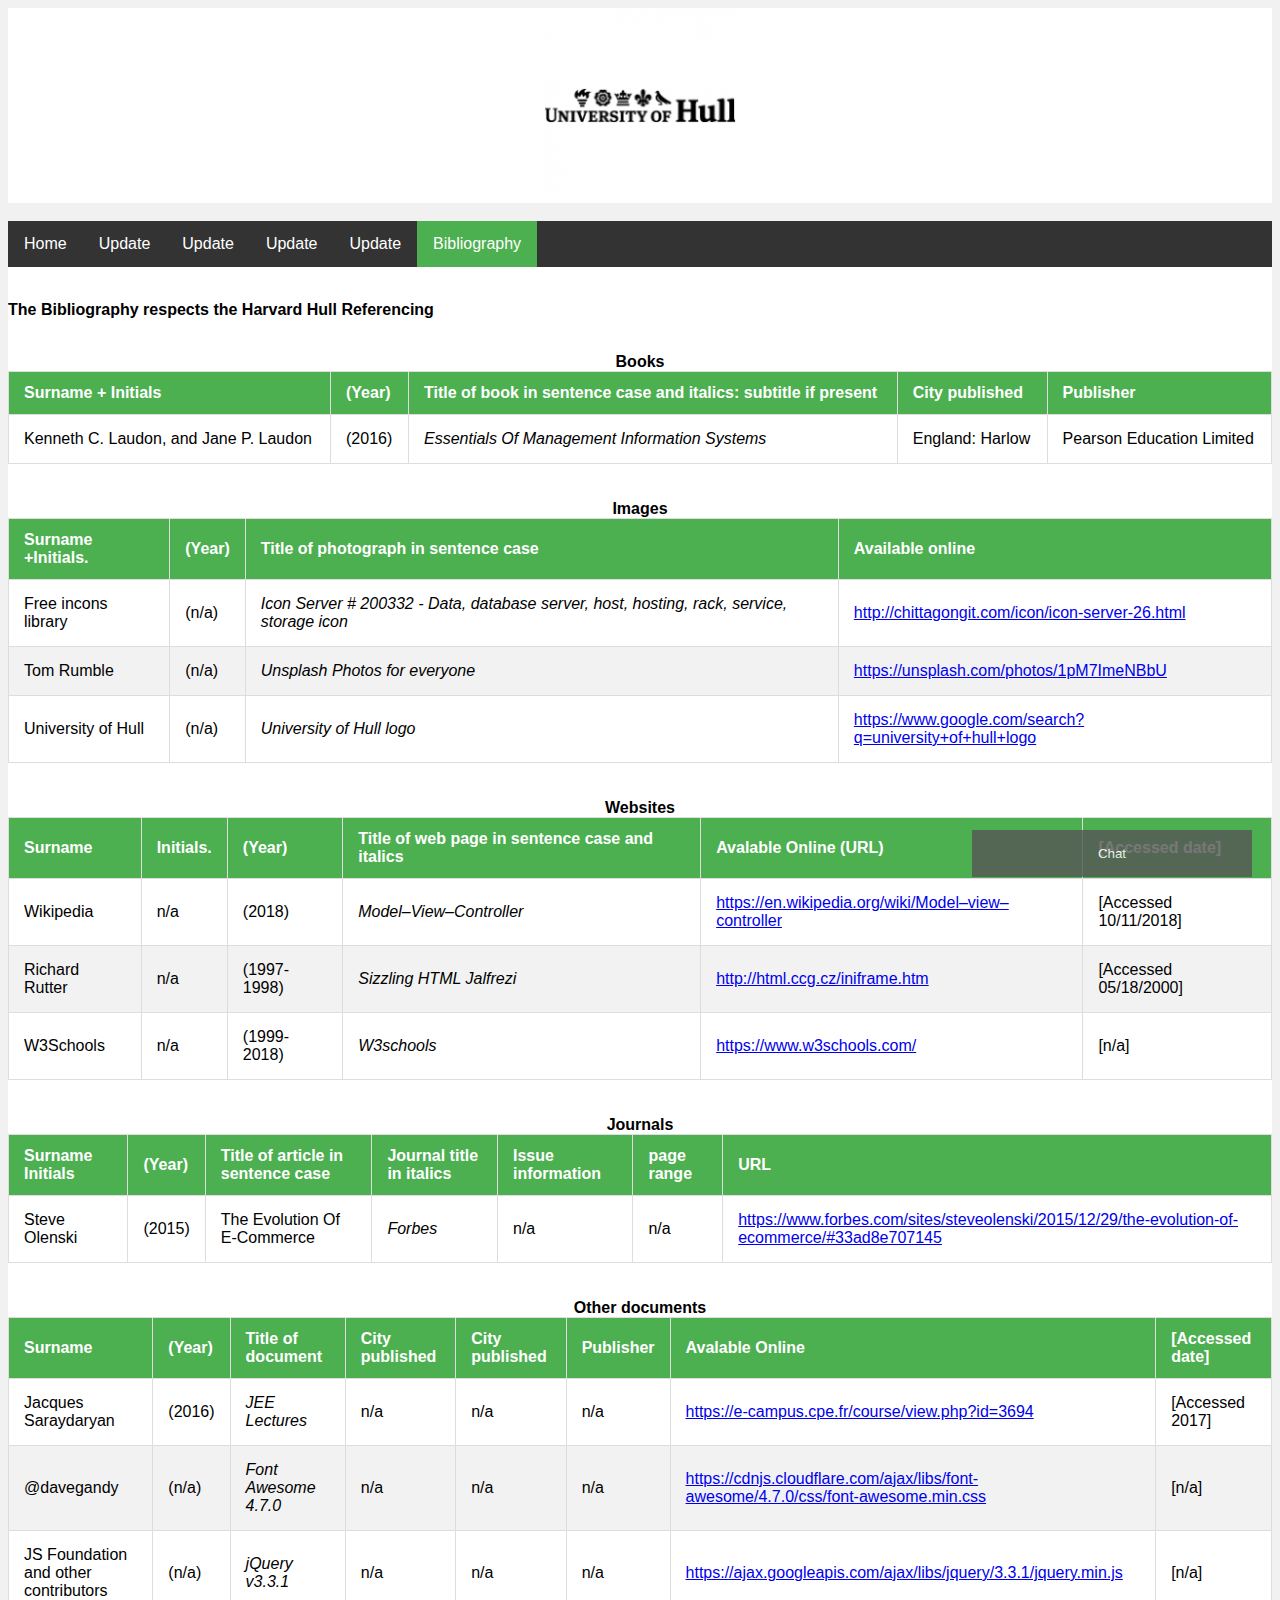
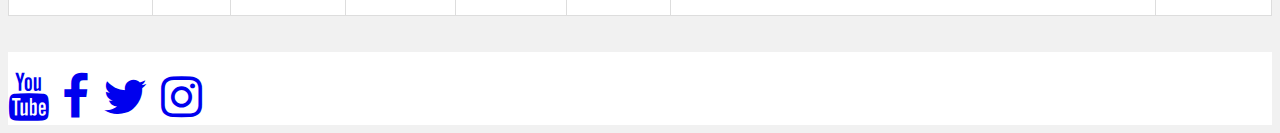
==== html/bibliography.html @ 4c541dab "Initial commit" ====
<!DOCTYPE html>
<html lang="en" xmlns="http://www.w3.org/1999/xhtml">
    <head>
        <title>ACW 2 - Bibliography</title>
        <meta charset="utf-8"/>
        <meta name="description" content= "Bibliography" />
        <meta name="viewport" content="width=device-width, initial-scale=1.0"/>
        <link rel="stylesheet" href="../style/style.css"/>
        <link rel="stylesheet" href="https://cdnjs.cloudflare.com/ajax/libs/font-awesome/4.7.0/css/font-awesome.min.css"/>
    </head>
    <body>
        <!--header-->
        <header>
            <div>
                <img class="center" src="../img/uni.jpg" alt="logoUni" />
            </div>
        </header>
        <br />
        <div>
            <!--menu-->
            <nav>
                <ul class="topnav">
                    <li><a href="../index.html" accesskey="1">Home</a></li>
                    <li><a href="generalDescription.html" accesskey="2">Update</a></li>
                    <li><a href="keyCriticalAreas.html" accesskey="3">Update</a></li>
                    <li><a href="webTechnologyAnalysis.html" accesskey="4">Update</a></li>
                    <li><a href="analysisEffectivinessWebsite.html" accesskey="5">Update</a></li>
                    <li><a class="active" href="bibliography.html" accesskey="6">Bibliography</a></li>
                </ul>
            </nav>
        </div>
        <section>
            <div>
                <!--Bibliography-->
                </br>
                <article>
                    <p class="bold">The Bibliography respects the Harvard Hull Referencing</p>
                </article>
                <br/>
                <!--Bibliography books-->
                <table class="tablePresentation" style="overflow-x:auto;">
                    <caption class="boldTable">Books</caption>
                    <thead>
                        <tr>
                            <th>Surname + Initials</th>
                            <th>(Year)</th>
                            <th>Title of book in sentence case and italics: subtitle if present</th>
                            <th>City published</th>
                            <th>Publisher</th>
                        </tr>
                    </thead>
                    <tbody>
                        <tr>
                            <td>Kenneth C. Laudon, and Jane P. Laudon</td>
                            <td>(2016)</td>
                            <td class="italicTable">Essentials Of Management Information Systems</td>
                            <td>England: Harlow</td>
                            <td>Pearson Education Limited</td>
                        </tr>
                    </tbody>
                </table>
                <br/>
                <br/>
                <!--Bibliography Images-->
                <table class="tablePresentation" style="overflow-x:auto;">
                    <caption class="boldTable">Images</caption>
                    <thead>
                        <tr>
                            <th>Surname +Initials.</th>
                            <th>(Year)</th>
                            <th>Title of photograph in sentence case</th>
                            <th>Available online</th>
                        </tr>
                    </thead>
                    <tbody>
                        <tr>
                            <td>Free incons library</td>
                            <td>(n/a)</td>
                            <td class="italicTable">Icon Server # 200332 - Data, database server, host, hosting, rack, service, storage icon</td>
                            <td><a href="http://chittagongit.com/icon/icon-server-26.html" target="_blank">http://chittagongit.com/icon/icon-server-26.html</a></td>
                        </tr>
                        <tr>
                            <td>Tom Rumble</td>
                            <td>(n/a)</td>
                            <td class="italicTable">Unsplash Photos for everyone</td>
                            <td><a href="https://unsplash.com/photos/1pM7ImeNBbU" target="_blank">https://unsplash.com/photos/1pM7ImeNBbU</a></td>
                        </tr>
                        <tr>
                            <td>University of Hull</td>
                            <td>(n/a)</td>
                            <td class="italicTable">University of Hull logo</td>
                            <td><a href="https://www.google.com/search?q=university+of+hull+logo&client=safari&rls=en&tbm=isch&source=iu&ictx=1&fir=gJeBzXdSGodtjM%253A%252C8C0aDYRQD31gDM%252C_&usg=AI4_-kTg-xQf1jVF0U08wbI-86NMW9hvQw&sa=X&ved=2ahUKEwiq06W0zMzeAhVrDsAKHf6PABsQ9QEwAHoECAUQBA#imgrc=gJeBzXdSGodtjM:" target="_blank">https://www.google.com/search?q=university+of+hull+logo</a></td>
                        </tr>
                    </tbody>
                </table>
                <br/>
                <br/>
                <!--Bibliography Websites-->
                <table class="tablePresentation" style="overflow-x:auto;">
                    <caption class="boldTable">Websites</caption>
                    <thead>
                        <tr>
                            <th>Surname</th>
                            <th>Initials.</th>
                            <th>(Year)</th>
                            <th>Title of web page in sentence case and italics</th>
                            <th>Avalable Online (URL)</th>
                            <th>[Accessed date]</th>
                        </tr>
                    </thead>
                    <tbody>
                        <tr>
                            <td>Wikipedia</td>
                            <td>n/a</td>
                            <td>(2018)</td>
                            <td class="italicTable">Model–View–Controller</td>
                            <td><a href="https://en.wikipedia.org/wiki/Model–view–controller" target="_blank">https://en.wikipedia.org/wiki/Model–view–controller</a></td>
                            <td>[Accessed 10/11/2018]</td>
                        </tr>
                        <tr>
                            <td>Richard Rutter</td>
                            <td>n/a</td>
                            <td>(1997-1998)</td>
                            <td class="italicTable">Sizzling HTML Jalfrezi</td>
                            <td><a href="http://html.ccg.cz/iniframe.htm" target="_blank">http://html.ccg.cz/iniframe.htm</a></td>
                            <td>[Accessed 05/18/2000]</td>
                        </tr>
                        <tr>
                            <td>W3Schools</td>
                            <td>n/a</td>
                            <td>(1999-2018)</td>
                            <td class="italicTable">W3schools</td>
                            <td><a href="https://www.w3schools.com/" target="_blank">https://www.w3schools.com/</a></td>
                            <td>[n/a]</td>
                        </tr>
                    </tbody>
                </table>
                <br/>
                <br/>
                <!--Bibliography Journals-->
                <table class="tablePresentation" style="overflow-x:auto;">
                    <caption class="boldTable">Journals</caption>
                    <thead>
                        <tr>
                            <th>Surname Initials</th>
                            <th>(Year)</th>
                            <th>Title of article in sentence case</th>
                            <th>Journal title in italics</th>
                            <th>Issue information</th>
                            <th>page range</th>
                            <th>URL</th>
                        </tr>
                    </thead>
                    <tbody>
                        <tr>
                            <td>Steve Olenski</td>
                            <td>(2015)</td>
                            <td>The Evolution Of E-Commerce</td>
                            <td class="italicTable">Forbes</td>
                            <td>n/a</td>
                            <td>n/a</td>
                            <td><a href="https://www.forbes.com/sites/steveolenski/2015/12/29/the-evolution-of-ecommerce/#33ad8e707145" target="_blank">https://www.forbes.com/sites/steveolenski/2015/12/29/the-evolution-of-ecommerce/#33ad8e707145</a></td>
                        </tr>
                    </tbody>
                </table>
                <br/>
                <br/>
                <!--Bibliography other documents-->
                <table class="tablePresentation" style="overflow-x:auto;">
                    <caption class="boldTable">Other documents</caption>
                    <thead>
                        <tr>
                            <th>Surname</th>
                            <th>(Year)</th>
                            <th>Title of document</th>
                            <th>City published</th>
                            <th>City published</th>
                            <th>Publisher</th>
                            <th>Avalable Online</th>
                            <th>[Accessed date]</th>
                        </tr>
                    </thead>
                    <tbody>
                        <tr>
                            <td>Jacques Saraydaryan</td>
                            <td>(2016)</td>
                            <td class="italicTable">JEE Lectures</td>
                            <td>n/a</td>
                            <td>n/a</td>
                            <td>n/a</td>
                            <td><a href="https://e-campus.cpe.fr/course/view.php?id=3694" target="_blank">https://e-campus.cpe.fr/course/view.php?id=3694</a></td>
                            <td>[Accessed 2017]</td>
                            <tr>
                                <td>@davegandy</td>
                                <td>(n/a)</td>
                                <td class="italicTable">Font Awesome 4.7.0</td>
                                <td>n/a</td>
                                <td>n/a</td>
                                <td>n/a</td>
                                <td><a href="https://cdnjs.cloudflare.com/ajax/libs/font-awesome/4.7.0/css/font-awesome.min.css" target="_blank">https://cdnjs.cloudflare.com/ajax/libs/font-awesome/4.7.0/css/font-awesome.min.css</a></td>
                                <td>[n/a]</td>
                        </tr>
                            <tr>
                                <td>JS Foundation and other contributors</td>
                                <td>(n/a)</td>
                                <td class="italicTable">jQuery v3.3.1</td>
                                <td>n/a</td>
                                <td>n/a</td>
                                <td>n/a</td>
                                <td><a href="https://ajax.googleapis.com/ajax/libs/jquery/3.3.1/jquery.min.js" target="_blank">https://ajax.googleapis.com/ajax/libs/jquery/3.3.1/jquery.min.js</a></td>
                                <td>[n/a]</td>
                            </tr>
                    </tbody>
                </table>
            </div>
        </section>
        <!--chat box-->
        <button class="open-button" onclick="openChatBox()">Chat</button>
        <div class="chat-popup" id="chatBox">
            <article class="article-container">
                <h1>Chat</h1>
                <p>[Help Desk 2.0: ] I am Help Desk 2.0. I am here to help you. What part of the report do you want to read? </p>
                <p id="chatLog" class="answerContainer">The answer of your request will appear here: </br></br></p>
                <!--event.keyCode == 13 => event when press enter-->
                <input id="userBox" type="text" name="YourRequest" onkeydown="if(event.keyCode == 13){talk()}">
                <button type="button" class="btn cancel" onclick="closeChatBox()">Close</button>
             </article>
        </div>
		</br>
		</br>
        <!--footer-->
        <footer>
            <br />
            <div class="iconSizeCenter">
            <a href="https://www.youtube.com" target="_blank"> <i class="fa fa-youtube"></i></a>
            <a href="https://www.facebook.com" target="_blank"> <i class="fa fa-facebook"></i></a>
            <a href="https://twitter.com" target="_blank"> <i class="fa fa-twitter"></i></a>
            <a href="https://www.instagram.com" target="_blank"> <i class="fa fa-instagram"></i></a></div>
        </footer>
        <script type="text/javascript" src="../script/scriptChatBot.js"> </script>
        <script>page=6</script>
    </body>
</html>
---- style/style.css ----
* {
    box-sizing: border-box;
}

/* Header */
header {
    text-align: justify;
    background: white;
}

/* Body */
body {
    margin: 30;
    background: #f1f1f1;
}

/* Footer */
footer {
    text-align: justify;
    display: block;
    margin-left: auto;
    margin-right: auto;
    background: white;
}

/* Section */
section {
    text-align: justify;
    background-color: white;

}

/* Article */
article {
    text-align: justify;
    
}

/* Menu */
nav{
    text-align: justify;
}
nav li {
    display: inline;
    float: left;
}

nav ul.topnav {
    list-style-type: none;
    margin: 0;
    padding: 0;
    overflow: hidden;
    background-color: #333;
}

ul.topnav li a {
    display: block;
    color: white;
    text-align: center;
    padding: 14px 16px;
    text-decoration: none;
}

ul.topnav li a:hover:not(.active) {
    background-color: #111;
}

ul.topnav li a.active {
    background-color: #4CAF50;
}

/* Title */
h1 {
    text-align: center;
    font-family: Arial, Helvetica, sans-serif}

h2 {
    text-align: left;
    font-family: Arial, Helvetica, sans-serif
}

h3 {
    text-align: right;
    font-family: Arial, Helvetica, sans-serif
}

/* Div */
div {
    text-align: justify;
    font-family: Arial, Helvetica, sans-serif
}

/* paragraph */
p {
    text-align: justify;
    font-family: Arial, Helvetica, sans-serif
}

.indent{
    text-indent: 50px;
}

font{
    font-style: italic;
}

figcaption{
    font-style: italic;
    text-align: center;
    font-size: 10px;
    font-family: Arial, Helvetica, sans-serif
}

p.normal {
    font-style: normal;
}

p.italic {
    font-style: italic;
}

p.oblique {
    font-style: oblique;
}

p.bold{
    font-weight: bold;
}

/* list */
.square{
   list-style-type: square;
}

li {
    text-align: justify;
    font-family: Arial, Helvetica, sans-serif
}

/* quote */
q{
    text-align: justify;
    font-family: Arial, Helvetica, sans-serif
}

/* center images University of Hull */
.center {
    display: block;
    margin-left: auto;
    margin-right: auto;
}

/* Table student information */

.tablePresentation {
    font-family: Arial, Helvetica, sans-serif;
    border-collapse: collapse;
    width: 100%;
}

.tablePresentation td, .tablePresentation th {
    border: 1px solid #ddd;
    padding: 15px;
    text-align: left;
}

.tablePresentation tr:nth-child(even){background-color: #f2f2f2;}
.tablePresentation tr:hover {background-color:#f5f5f5;}

.tablePresentation tr:hover {background-color: #ddd;}

.tablePresentation th {
    padding-top: 12px;
    padding-bottom: 12px;
    text-align: left;
    background-color: #4CAF50;
    color: white;
}

.tablePresentation td.italicTable{
    font-style: italic;
}

.tablePresentation caption.boldTable{
    font-weight: bold;
}

/* Slideshow gallery */

.responsive {
    width: 33%;
    height: auto;
}

/* Position the image container (needed to position the left and right arrows) */
.container {
    position: relative;
}

/* Hide the images by default */
.mySlides {
    display: none;
}

/* Add a pointer when hovering over the thumbnail images */
.cursor {
    cursor: pointer;
}

/* Next & previous buttons */
.prev,
.next {
    cursor: pointer;
    position: absolute;
    top: 40%;
    width: auto;
    padding: 16px;
    margin-top: -50px;
    color: white;
    font-weight: bold;
    font-size: 20px;
    border-radius: 0 3px 3px 0;
    user-select: none;
    -webkit-user-select: none;
}

/* Position the "next button" to the right */
.next {
    right: 0;
    border-radius: 3px 0 0 3px;
}

/* On hover, add a black background color with a little bit see-through */
.prev:hover,
.next:hover {
    background-color: rgba(0, 0, 0, 0.8);
}

/* Number text (1/3 etc) */
.numbertext {
    color: #f2f2f2;
    font-size: 12px;
    padding: 8px 12px;
    position: absolute;
    top: 0;
}

/* Container for image text */
.caption-container {
    text-align: center;
    background-color: #222;
    padding: 2px 16px;
    color: white;
}

.row:after {
    content: "";
    display: table;
    clear: both;
}

/* Six columns side by side */
.column {
    float: left;
    width: 16.66%;
}

/* Add a transparency effect for thumnbail images */
.demo {
    opacity: 0.6;
}

.active,
.demo:hover {
    opacity: 1;
}


/* Icon Size */
.iconSize{
    font-size:48px;
}

/* Icon Size Center */
.iconSizeCenter{
    font-size:48px;
    display: block;
    margin-left: auto;
    margin-right: auto;
}

/* button used to open the chat window - fixed at the bottom of the page */
.open-button {
    background-color: #555;
    color: white;
    padding: 16px 20px;
    border: none;
    cursor: pointer;
    opacity: 0.8;
    position: fixed;
    bottom: 23px;
    right: 28px;
    width: 280px;
}

/* The popup chat - hidden by default */
.chat-popup {
    display: none;
    position: fixed;
    bottom: 0;
    right: 15px;
    border: 3px solid #f1f1f1;
    z-index: 9;
}

/* Add styles to the form container */
.article-container {
    max-width: 300px;
    padding: 10px;
    background-color: white;
}

/* Full-width textarea */
.article-container input {
    width: 100%;
    padding: 15px;
    margin: 5px 0 22px 0;
    border: none;
    background: #f1f1f1;
    resize: none;
    min-height: 200px;
}

/* When the textarea gets focus, do something */
.article-container input:focus {
    background-color: #ddd;
    outline: none;
}

/* Add a red background color to the cancel button */
.article-container .cancel {
    background-color: red;
}

/* Add some hover effects to buttons */
.article-container .btn:hover, .open-button:hover {
    opacity: 1;
}

/*Scrollbar*/
.answerContainer {
    overflow: scroll;
    width: 100%;
    height: 150px;
    border: 1px solid #ccc;
    background:#ff9900;
    color:white;
}

/*Image size center*/
.imgSize{
    width:50%;
    height: auto;
    display: block;
    margin-left: auto;
    margin-right: auto;
}

/*Image size center column*/
.imgSizeColumn{
    width:90%;
    height: auto;
    display: block;
    margin-left: auto;
    margin-right: auto;
}

/*Image size center column*/
.imgTogether{
    float:left;
    width:50%;
    height:auto;
    object-fit:cover;
    display: block;
    margin-left: auto;
    margin-right: auto;
}

/* zoom image */
.zoom {
    transition: transform .2s;
    width: 270px;
    height: auto;
}

.zoom:hover {
    -ms-transform: scale(1.5); /* IE 9 */
    -webkit-transform: scale(1.5); /* Safari 3-8 */
    transform: scale(1.5);
}

.zoomImg {
    transition: transform .2s;
    width: 100%;
    height: auto;
}

.zoomImg:hover {
    -ms-transform: scale(1.5); /* IE 9 */
    -webkit-transform: scale(1.5); /* Safari 3-8 */
    transform: scale(1.5);
}

#panel, #flip {
    padding: 5px;
    text-align: center;
    background-color: white;
    border: solid 1px #c3c3c3;
}

#panel {
    padding: 50px;
    display: none;
}

/* Responsive layout */
@media screen and (max-width: 800px) {
    .leftcolumn, .rightcolumn {
        width: 100%;
        padding: 0;
    }
    ul.topnav li {float: none;}
    .responsive {
        width: 31.8%;
        height: auto;}
}
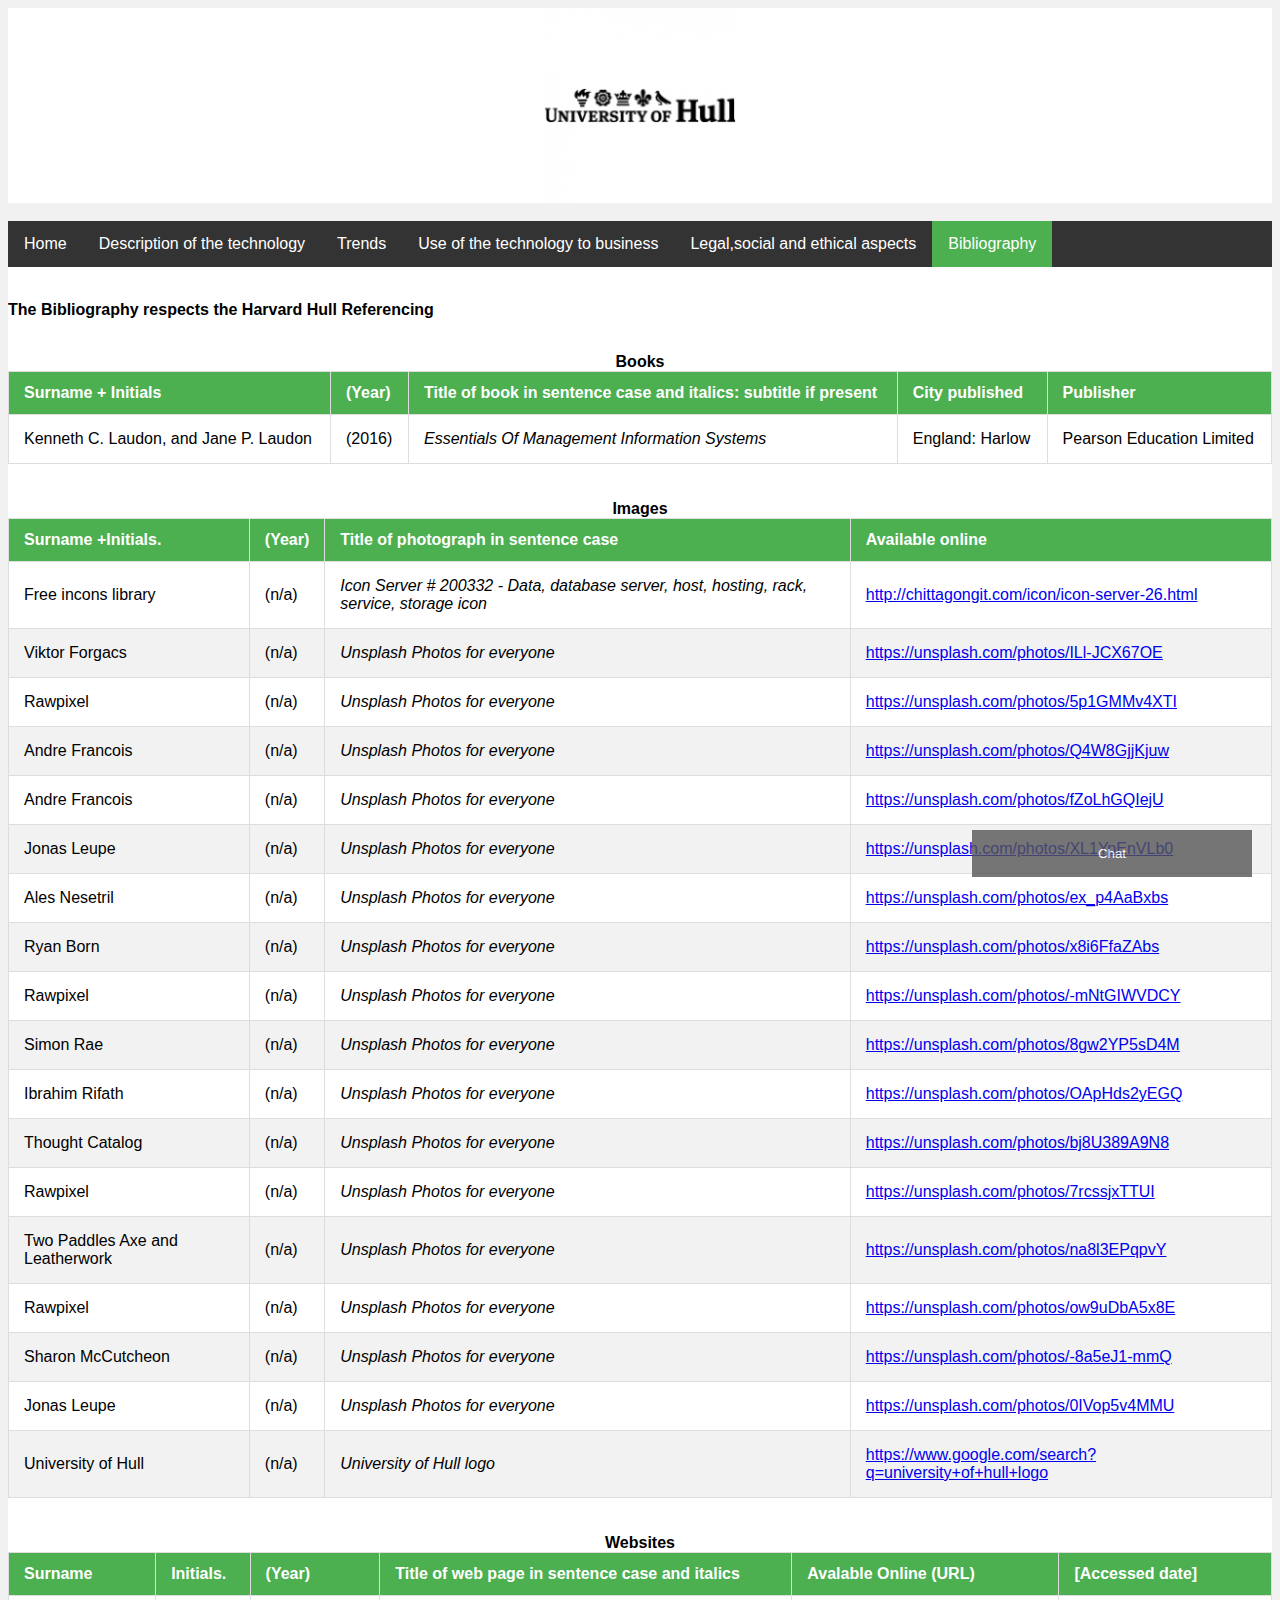
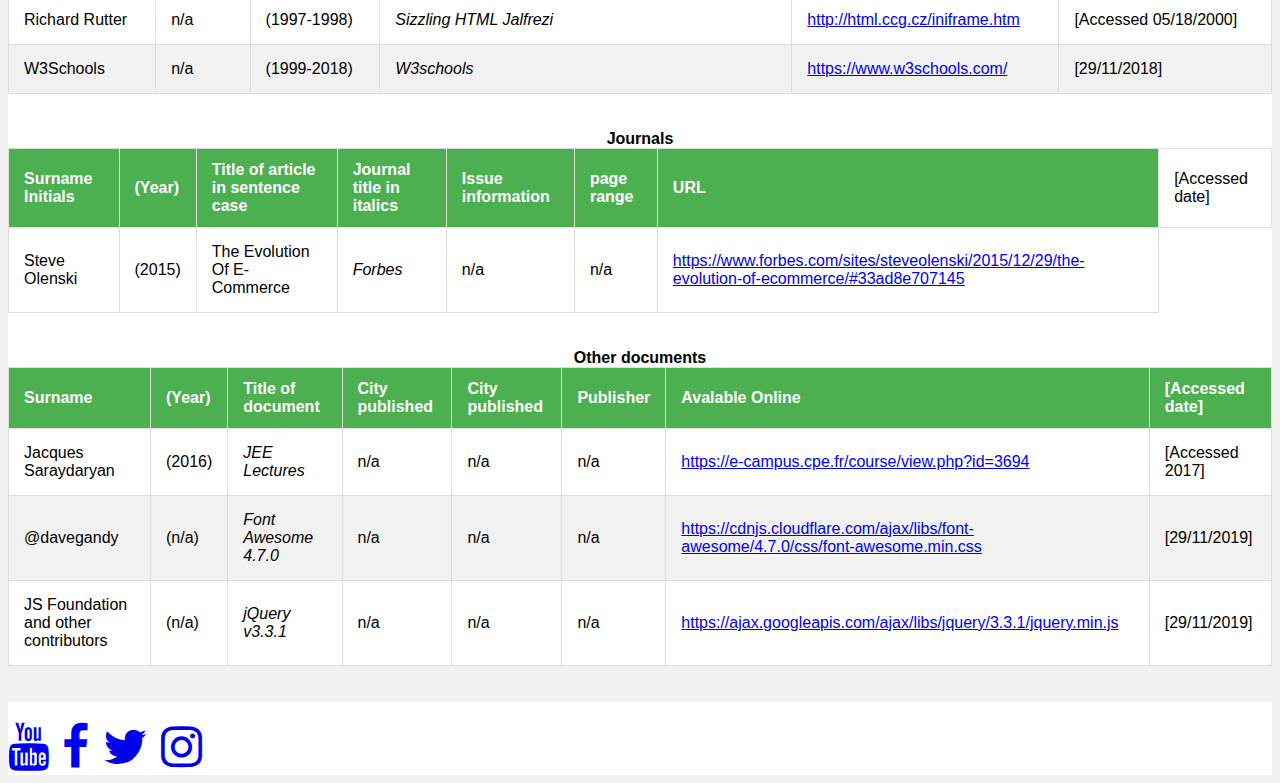
==== commit 19fe4b80: "Modification design / Javascript / Readme / Link to the bibliography" ====
--- a/html/bibliography.html
+++ b/html/bibliography.html
@@ -21,10 +21,10 @@
             <nav>
                 <ul class="topnav">
                     <li><a href="../index.html" accesskey="1">Home</a></li>
-                    <li><a href="generalDescription.html" accesskey="2">Update</a></li>
-                    <li><a href="keyCriticalAreas.html" accesskey="3">Update</a></li>
-                    <li><a href="webTechnologyAnalysis.html" accesskey="4">Update</a></li>
-                    <li><a href="analysisEffectivinessWebsite.html" accesskey="5">Update</a></li>
+                    <li><a href="descriptionTechnology.html" accesskey="2">Description of the technology</a></li>
+                    <li><a href="trends.html" accesskey="3">Trends</a></li>
+                    <li><a href="useTechnologyToBusiness.html" accesskey="4">Use of the technology to business</a></li>
+                    <li><a href="legalSocialEthicalAspects.html" accesskey="5">Legal,social and ethical aspects</a></li>
                     <li><a class="active" href="bibliography.html" accesskey="6">Bibliography</a></li>
                 </ul>
             </nav>
@@ -80,10 +80,100 @@
                             <td><a href="http://chittagongit.com/icon/icon-server-26.html" target="_blank">http://chittagongit.com/icon/icon-server-26.html</a></td>
                         </tr>
                         <tr>
-                            <td>Tom Rumble</td>
-                            <td>(n/a)</td>
-                            <td class="italicTable">Unsplash Photos for everyone</td>
-                            <td><a href="https://unsplash.com/photos/1pM7ImeNBbU" target="_blank">https://unsplash.com/photos/1pM7ImeNBbU</a></td>
+                            <td>Viktor Forgacs</td>
+                            <td>(n/a)</td>
+                            <td class="italicTable">Unsplash Photos for everyone</td>
+                            <td><a href="https://unsplash.com/photos/ILl-JCX67OE" target="_blank">https://unsplash.com/photos/ILl-JCX67OE</a></td>
+                        </tr>
+                        <tr>
+                            <td>Rawpixel</td>
+                            <td>(n/a)</td>
+                            <td class="italicTable">Unsplash Photos for everyone</td>
+                            <td><a href="https://unsplash.com/photos/5p1GMMv4XTI" target="_blank">https://unsplash.com/photos/5p1GMMv4XTI</a></td>
+                        </tr>
+                        <tr>
+                            <td>Andre Francois</td>
+                            <td>(n/a)</td>
+                            <td class="italicTable">Unsplash Photos for everyone</td>
+                            <td><a href="https://unsplash.com/photos/Q4W8GjjKjuw" target="_blank">https://unsplash.com/photos/Q4W8GjjKjuw</a></td>
+                        </tr>
+                        <tr>
+                            <td>Andre Francois</td>
+                            <td>(n/a)</td>
+                            <td class="italicTable">Unsplash Photos for everyone</td>
+                            <td><a href="https://unsplash.com/photos/fZoLhGQIejU" target="_blank">https://unsplash.com/photos/fZoLhGQIejU</a></td>
+                        </tr>
+                        <tr>
+                            <td>Jonas Leupe</td>
+                            <td>(n/a)</td>
+                            <td class="italicTable">Unsplash Photos for everyone</td>
+                            <td><a href="https://unsplash.com/photos/XL1YpEnVLb0" target="_blank">https://unsplash.com/photos/XL1YpEnVLb0</a></td>
+                        </tr>
+                        <tr>
+                            <td>Ales Nesetril</td>
+                            <td>(n/a)</td>
+                            <td class="italicTable">Unsplash Photos for everyone</td>
+                            <td><a href="https://unsplash.com/photos/ex_p4AaBxbs" target="_blank">https://unsplash.com/photos/ex_p4AaBxbs</a></td>
+                        </tr>
+                        <tr>
+                            <td>Ryan Born</td>
+                            <td>(n/a)</td>
+                            <td class="italicTable">Unsplash Photos for everyone</td>
+                            <td><a href="https://unsplash.com/photos/x8i6FfaZAbs" target="_blank">https://unsplash.com/photos/x8i6FfaZAbs</a></td>
+                        </tr>
+                        <tr>
+                            <td>Rawpixel</td>
+                            <td>(n/a)</td>
+                            <td class="italicTable">Unsplash Photos for everyone</td>
+                            <td><a href="https://unsplash.com/photos/-mNtGIWVDCY" target="_blank">https://unsplash.com/photos/-mNtGIWVDCY</a></td>
+                        </tr>
+                        <tr>
+                            <td>Simon Rae</td>
+                            <td>(n/a)</td>
+                            <td class="italicTable">Unsplash Photos for everyone</td>
+                            <td><a href="https://unsplash.com/photos/8gw2YP5sD4M" target="_blank">https://unsplash.com/photos/8gw2YP5sD4M</a></td>
+                        </tr>
+                        <tr>
+                            <td>Ibrahim Rifath</td>
+                            <td>(n/a)</td>
+                            <td class="italicTable">Unsplash Photos for everyone</td>
+                            <td><a href="https://unsplash.com/photos/OApHds2yEGQ" target="_blank">https://unsplash.com/photos/OApHds2yEGQ</a></td>
+                        </tr>
+                        <tr>
+                            <td>Thought Catalog</td>
+                            <td>(n/a)</td>
+                            <td class="italicTable">Unsplash Photos for everyone</td>
+                            <td><a href="https://unsplash.com/photos/bj8U389A9N8" target="_blank">https://unsplash.com/photos/bj8U389A9N8</a></td>
+                        </tr>
+                        <tr>
+                            <td>Rawpixel</td>
+                            <td>(n/a)</td>
+                            <td class="italicTable">Unsplash Photos for everyone</td>
+                            <td><a href="https://unsplash.com/photos/7rcssjxTTUI" target="_blank">https://unsplash.com/photos/7rcssjxTTUI</a></td>
+                        </tr>
+                        <tr>
+                            <td>Two Paddles Axe and Leatherwork</td>
+                            <td>(n/a)</td>
+                            <td class="italicTable">Unsplash Photos for everyone</td>
+                            <td><a href="https://unsplash.com/photos/na8l3EPqpvY" target="_blank">https://unsplash.com/photos/na8l3EPqpvY</a></td>
+                        </tr>
+                        <tr>
+                            <td>Rawpixel</td>
+                            <td>(n/a)</td>
+                            <td class="italicTable">Unsplash Photos for everyone</td>
+                            <td><a href="https://unsplash.com/photos/ow9uDbA5x8E" target="_blank">https://unsplash.com/photos/ow9uDbA5x8E</a></td>
+                        </tr>
+                        <tr>
+                            <td>Sharon McCutcheon</td>
+                            <td>(n/a)</td>
+                            <td class="italicTable">Unsplash Photos for everyone</td>
+                            <td><a href="https://unsplash.com/photos/-8a5eJ1-mmQ" target="_blank">https://unsplash.com/photos/-8a5eJ1-mmQ</a></td>
+                        </tr>
+                        <tr>
+                            <td>Jonas Leupe</td>
+                            <td>(n/a)</td>
+                            <td class="italicTable">Unsplash Photos for everyone</td>
+                            <td><a href="https://unsplash.com/photos/0IVop5v4MMU" target="_blank">https://unsplash.com/photos/0IVop5v4MMU</a></td>
                         </tr>
                         <tr>
                             <td>University of Hull</td>
@@ -109,14 +199,6 @@
                         </tr>
                     </thead>
                     <tbody>
-                        <tr>
-                            <td>Wikipedia</td>
-                            <td>n/a</td>
-                            <td>(2018)</td>
-                            <td class="italicTable">Model–View–Controller</td>
-                            <td><a href="https://en.wikipedia.org/wiki/Model–view–controller" target="_blank">https://en.wikipedia.org/wiki/Model–view–controller</a></td>
-                            <td>[Accessed 10/11/2018]</td>
-                        </tr>
                         <tr>
                             <td>Richard Rutter</td>
                             <td>n/a</td>
@@ -131,7 +213,7 @@
                             <td>(1999-2018)</td>
                             <td class="italicTable">W3schools</td>
                             <td><a href="https://www.w3schools.com/" target="_blank">https://www.w3schools.com/</a></td>
-                            <td>[n/a]</td>
+                            <td>[29/11/2018]</td>
                         </tr>
                     </tbody>
                 </table>
@@ -149,6 +231,7 @@
                             <th>Issue information</th>
                             <th>page range</th>
                             <th>URL</th>
+                            <td>[Accessed date]</td>
                         </tr>
                     </thead>
                     <tbody>
@@ -198,7 +281,7 @@
                                 <td>n/a</td>
                                 <td>n/a</td>
                                 <td><a href="https://cdnjs.cloudflare.com/ajax/libs/font-awesome/4.7.0/css/font-awesome.min.css" target="_blank">https://cdnjs.cloudflare.com/ajax/libs/font-awesome/4.7.0/css/font-awesome.min.css</a></td>
-                                <td>[n/a]</td>
+                                <td>[29/11/2019]</td>
                         </tr>
                             <tr>
                                 <td>JS Foundation and other contributors</td>
@@ -208,7 +291,7 @@
                                 <td>n/a</td>
                                 <td>n/a</td>
                                 <td><a href="https://ajax.googleapis.com/ajax/libs/jquery/3.3.1/jquery.min.js" target="_blank">https://ajax.googleapis.com/ajax/libs/jquery/3.3.1/jquery.min.js</a></td>
-                                <td>[n/a]</td>
+                                <td>[29/11/2019]</td>
                             </tr>
                     </tbody>
                 </table>
@@ -218,11 +301,11 @@
         <button class="open-button" onclick="openChatBox()">Chat</button>
         <div class="chat-popup" id="chatBox">
             <article class="article-container">
-                <h1>Chat</h1>
-                <p>[Help Desk 2.0: ] I am Help Desk 2.0. I am here to help you. What part of the report do you want to read? </p>
+                <h1 class="titleChatbox">Chat</h1>
+                <p class="colorChatbox">[Help Desk 2.0: ] I am Help Desk 2.0. I am here to help you. What part of the report do you want to read? </p>
                 <p id="chatLog" class="answerContainer">The answer of your request will appear here: </br></br></p>
                 <!--event.keyCode == 13 => event when press enter-->
-                <input id="userBox" type="text" name="YourRequest" onkeydown="if(event.keyCode == 13){talk()}">
+                <input value="Write your query here" id="userBox" type="text" name="YourRequest" onkeydown="if(event.keyCode == 13){talk()}">
                 <button type="button" class="btn cancel" onclick="closeChatBox()">Close</button>
              </article>
         </div>
--- a/style/style.css
+++ b/style/style.css
@@ -309,7 +309,7 @@
     position: fixed;
     bottom: 0;
     right: 15px;
-    border: 3px solid #f1f1f1;
+    border: 3px solid rgb(220,220,220);
     z-index: 9;
 }
 
@@ -326,20 +326,46 @@
     padding: 15px;
     margin: 5px 0 22px 0;
     border: none;
-    background: #f1f1f1;
+    background: white;
     resize: none;
     min-height: 200px;
 }
 
 /* When the textarea gets focus, do something */
 .article-container input:focus {
-    background-color: #ddd;
+    background-color: white;
     outline: none;
+    border-style: dotted;
 }
 
 /* Add a red background color to the cancel button */
 .article-container .cancel {
-    background-color: red;
+    background-color: #f44336; /* red */
+    border: none;
+    color: white;
+    padding: 15px 32px;
+    text-align: center;
+    text-decoration: none;
+    display: inline-block;
+    font-size: 16px;
+    margin: 4px 2px;
+    cursor: pointer;
+    width:100%;
+}
+
+.article-container .titleChatbox{
+    background-color: #4CAF50; /* green */
+    border: none;
+    color: white;
+    padding: 15px 32px;
+    text-align: center;
+    text-decoration: none;
+    display: inline-block;
+    font-size: 16px;
+    margin: 4px 2px;
+    cursor: pointer;
+    width:100%;
+    text-transform: uppercase;
 }
 
 /* Add some hover effects to buttons */
@@ -353,8 +379,34 @@
     width: 100%;
     height: 150px;
     border: 1px solid #ccc;
-    background:#ff9900;
-    color:white;
+   /* background:#C0C0C0;*/
+}
+
+/* width */
+.answerContainer::-webkit-scrollbar {
+    width: 20px;
+}
+
+/* Track */
+.answerContainer::-webkit-scrollbar-track {
+    box-shadow: inset 0 0 5px #C0C0C0;
+    border-radius: 10px;
+}
+
+/* Handle */
+.answerContainer::-webkit-scrollbar-thumb {
+    background: #C0C0C0;
+    border-radius: 10px;
+}
+
+/* Handle on hover */
+.answerContainer::-webkit-scrollbar-thumb:hover {
+    background: #C0C0C0;
+}
+
+/*color paraghraph chatbox helpdesk */
+.colorChatbox{
+    color:green;
 }
 
 /*Image size center*/
@@ -431,7 +483,7 @@
     }
     ul.topnav li {float: none;}
     .responsive {
-        width: 31.8%;
+        width: 32.8%;
         height: auto;}
 }
 
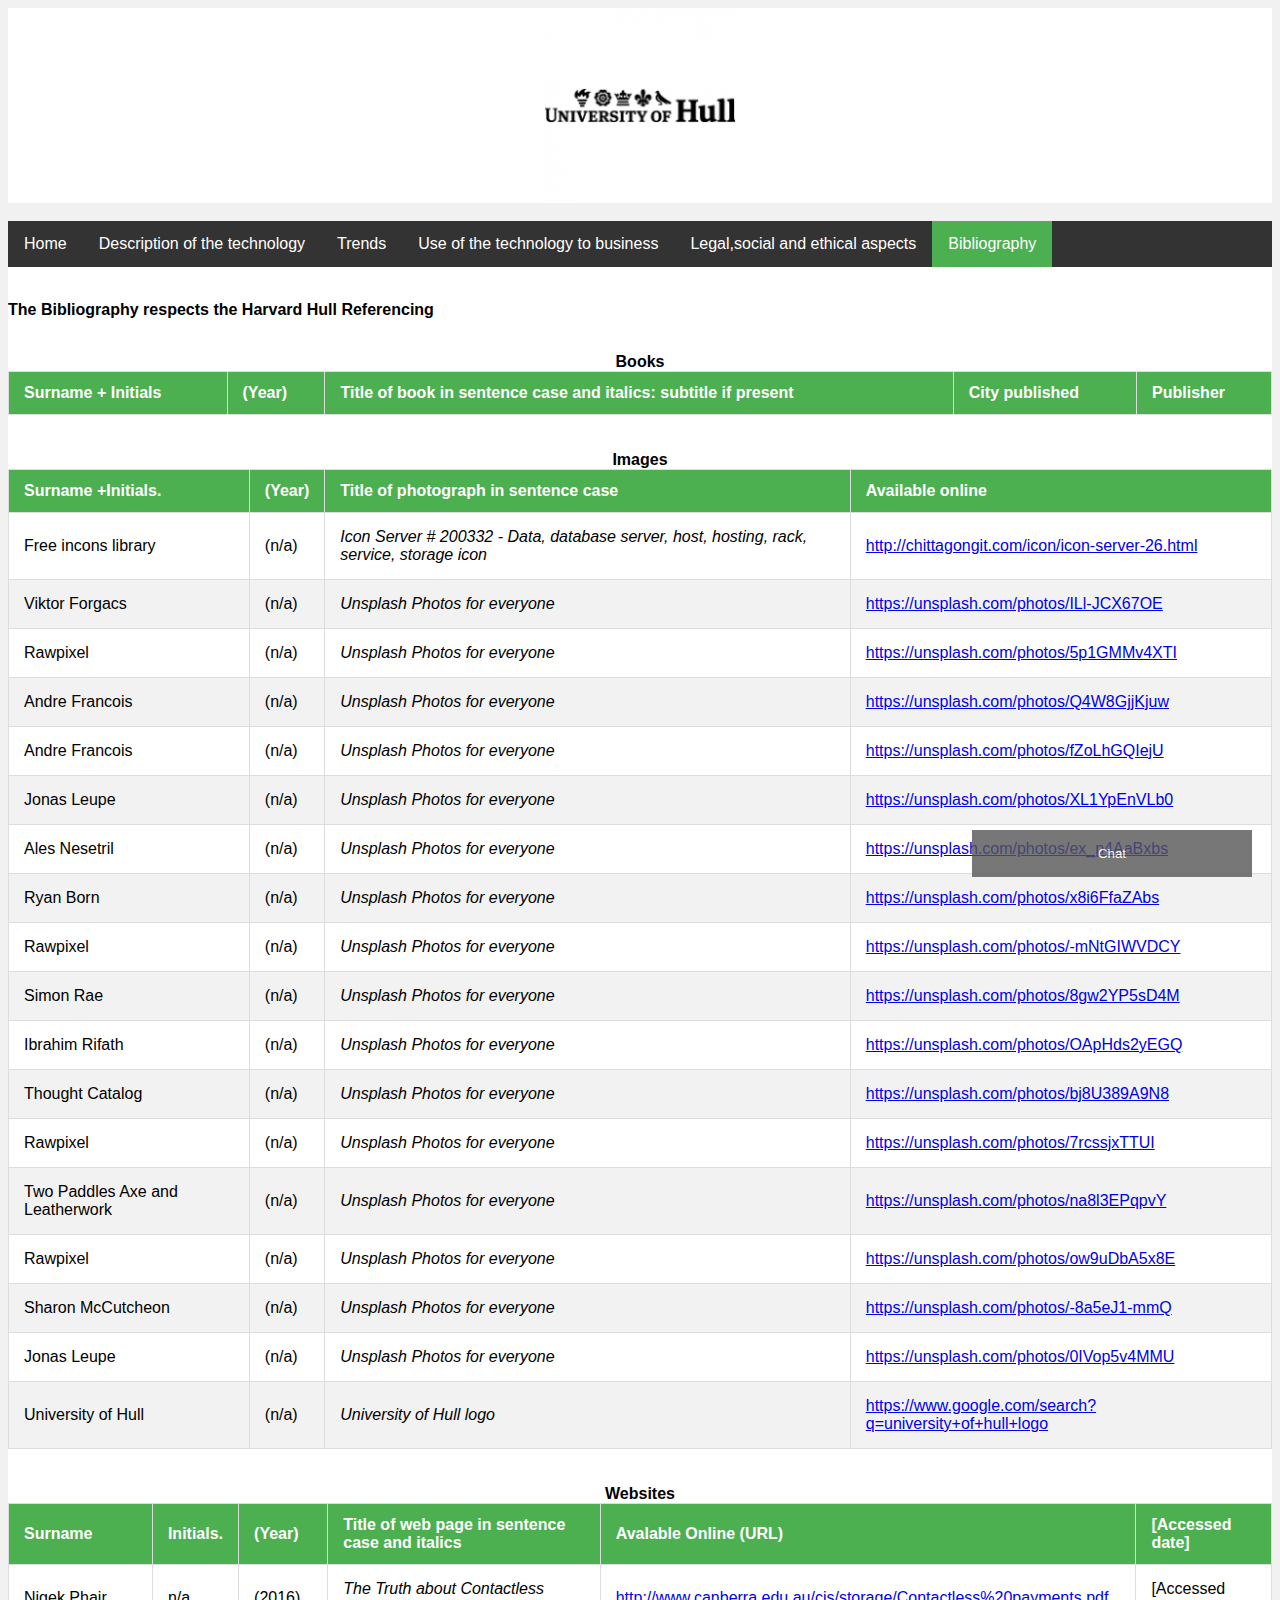
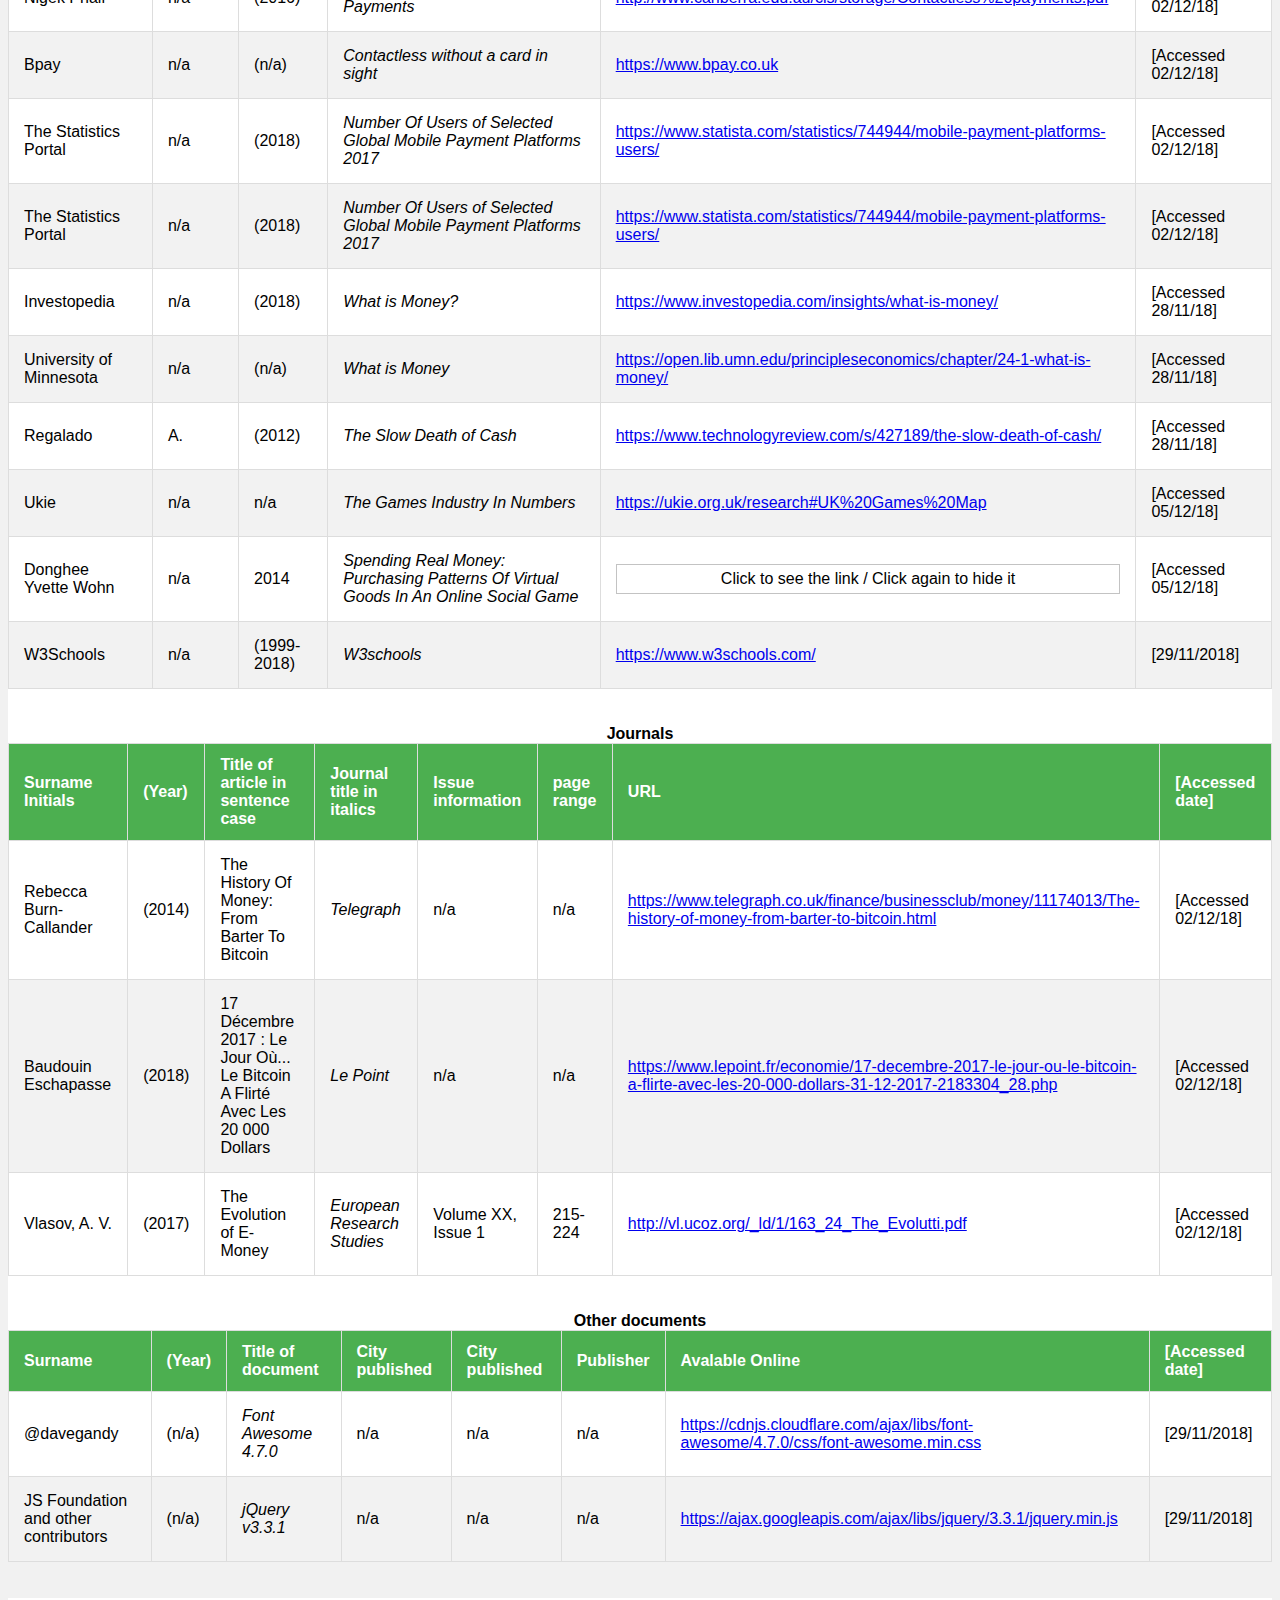
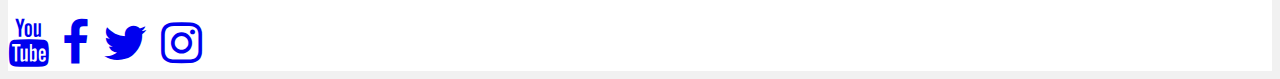
==== commit f3cc1398: "Update biblio+index+readme+chatbot script" ====
--- a/html/bibliography.html
+++ b/html/bibliography.html
@@ -50,13 +50,14 @@
                         </tr>
                     </thead>
                     <tbody>
-                        <tr>
+<!--                        <tr>
                             <td>Kenneth C. Laudon, and Jane P. Laudon</td>
                             <td>(2016)</td>
                             <td class="italicTable">Essentials Of Management Information Systems</td>
                             <td>England: Harlow</td>
                             <td>Pearson Education Limited</td>
                         </tr>
+ -->
                     </tbody>
                 </table>
                 <br/>
@@ -200,13 +201,89 @@
                     </thead>
                     <tbody>
                         <tr>
+                            <td>Nigek Phair</td>
+                            <td>n/a</td>
+                            <td>(2016)</td>
+                            <td class="italicTable">The Truth about Contactless Payments</td>
+                            <td><a href="http://www.canberra.edu.au/cis/storage/Contactless%20payments.pdf" target="_blank">http://www.canberra.edu.au/cis/storage/Contactless%20payments.pdf</a></td>
+                            <td>[Accessed 02/12/18]</td>
+                        </tr>
+                        <tr>
+                            <td>Bpay</td>
+                            <td>n/a</td>
+                            <td>(n/a)</td>
+                            <td class="italicTable">Contactless without a card in sight</td>
+                            <td><a href="https://www.bpay.co.uk" target="_blank">https://www.bpay.co.uk</a></td>
+                            <td>[Accessed 02/12/18]</td>
+                        </tr>
+                        <tr>
+                            <td>The Statistics Portal</td>
+                            <td>n/a</td>
+                            <td>(2018)</td>
+                            <td class="italicTable">Number Of Users of Selected Global Mobile Payment Platforms 2017</td>
+                            <td><a href="https://www.statista.com/statistics/744944/mobile-payment-platforms-users/" target="_blank">https://www.statista.com/statistics/744944/mobile-payment-platforms-users/</a></td>
+                            <td>[Accessed 02/12/18]</td>
+                        </tr>
+                        <tr>
+                            <td>The Statistics Portal</td>
+                            <td>n/a</td>
+                            <td>(2018)</td>
+                            <td class="italicTable">Number Of Users of Selected Global Mobile Payment Platforms 2017</td>
+                            <td><a href="https://www.statista.com/statistics/744944/mobile-payment-platforms-users/" target="_blank">https://www.statista.com/statistics/744944/mobile-payment-platforms-users/</a></td>
+                            <td>[Accessed 02/12/18]</td>
+                        </tr>
+                        <tr>
+                            <td>Investopedia</td>
+                            <td>n/a</td>
+                            <td>(2018)</td>
+                            <td class="italicTable">What is Money?</td>
+                            <td><a href="https://www.investopedia.com/insights/what-is-money/" target="_blank">https://www.investopedia.com/insights/what-is-money/</a></td>
+                            <td>[Accessed 28/11/18]</td>
+                        </tr>
+                        <tr>
+                            <td>University of Minnesota</td>
+                            <td>n/a</td>
+                            <td>(n/a)</td>
+                            <td class="italicTable">What is Money</td>
+                            <td><a href="https://open.lib.umn.edu/principleseconomics/chapter/24-1-what-is-money/" target="_blank">https://open.lib.umn.edu/principleseconomics/chapter/24-1-what-is-money/</a></td>
+                            <td>[Accessed 28/11/18]</td>
+                        </tr>
+                        <tr>
+                            <td>Regalado</td>
+                            <td>A.</td>
+                            <td>(2012)</td>
+                            <td class="italicTable">The Slow Death of Cash</td>
+                            <td><a href="https://www.technologyreview.com/s/427189/the-slow-death-of-cash/" target="_blank">https://www.technologyreview.com/s/427189/the-slow-death-of-cash/</a></td>
+                            <td>[Accessed 28/11/18]</td>
+                        </tr>
+                        <tr>
+                            <td>Ukie</td>
+                            <td>n/a</td>
+                            <td>n/a</td>
+                            <td class="italicTable">The Games Industry In Numbers</td>
+                            <td><a href="https://ukie.org.uk/research#UK%20Games%20Map" target="_blank">https://ukie.org.uk/research#UK%20Games%20Map</a></td>
+                            <td>[Accessed 05/12/18]</td>
+                        </tr>
+                        <tr>
+                            <td>Donghee Yvette Wohn </td>
+                            <td>n/a</td>
+                            <td>2014</td>
+                            <td class="italicTable">Spending Real Money: Purchasing Patterns Of Virtual Goods In An Online Social Game</td>
+                            <td><div id="flip">Click to see the link / Click again to hide it</div>
+                                <div id="panel">
+                                    <a href="https://www.researchgate.net/publication/266655528_Spending_real_money_Purchasing_patterns_of_virtual_goods_in_an_online_social_game" target="_blank">https://www.researchgate.net/publication/266655528_Spending_real_money_Purchasing_patterns_of_virtual_goods_in_an_online_social_game</a>
+                                </div></td>
+                            <td>[Accessed 05/12/18]</td>
+                        </tr>
+<!--                        <tr>
                             <td>Richard Rutter</td>
                             <td>n/a</td>
                             <td>(1997-1998)</td>
                             <td class="italicTable">Sizzling HTML Jalfrezi</td>
                             <td><a href="http://html.ccg.cz/iniframe.htm" target="_blank">http://html.ccg.cz/iniframe.htm</a></td>
-                            <td>[Accessed 05/18/2000]</td>
-                        </tr>
+                            <td>[Accessed 15/11/2018]</td>
+                        </tr>
+ -->
                         <tr>
                             <td>W3Schools</td>
                             <td>n/a</td>
@@ -231,18 +308,39 @@
                             <th>Issue information</th>
                             <th>page range</th>
                             <th>URL</th>
-                            <td>[Accessed date]</td>
+                            <th>[Accessed date]</th>
                         </tr>
                     </thead>
                     <tbody>
                         <tr>
-                            <td>Steve Olenski</td>
-                            <td>(2015)</td>
-                            <td>The Evolution Of E-Commerce</td>
-                            <td class="italicTable">Forbes</td>
-                            <td>n/a</td>
-                            <td>n/a</td>
-                            <td><a href="https://www.forbes.com/sites/steveolenski/2015/12/29/the-evolution-of-ecommerce/#33ad8e707145" target="_blank">https://www.forbes.com/sites/steveolenski/2015/12/29/the-evolution-of-ecommerce/#33ad8e707145</a></td>
+                            <td>Rebecca Burn-Callander</td>
+                            <td>(2014)</td>
+                            <td>The History Of Money: From Barter To Bitcoin</td>
+                            <td class="italicTable">Telegraph</td>
+                            <td>n/a</td>
+                            <td>n/a</td>
+                            <td><a href="https://www.telegraph.co.uk/finance/businessclub/money/11174013/The-history-of-money-from-barter-to-bitcoin.html" target="_blank">https://www.telegraph.co.uk/finance/businessclub/money/11174013/The-history-of-money-from-barter-to-bitcoin.html</a></td>
+                            <td>[Accessed 02/12/18]</td>
+                        </tr>
+                        <tr>
+                            <td>Baudouin Eschapasse</td>
+                            <td>(2018)</td>
+                            <td>17 Décembre 2017 : Le Jour Où... Le Bitcoin A Flirté Avec Les 20 000 Dollars</td>
+                            <td class="italicTable">Le Point</td>
+                            <td>n/a</td>
+                            <td>n/a</td>
+                            <td><a href="https://www.lepoint.fr/economie/17-decembre-2017-le-jour-ou-le-bitcoin-a-flirte-avec-les-20-000-dollars-31-12-2017-2183304_28.php" target="_blank">https://www.lepoint.fr/economie/17-decembre-2017-le-jour-ou-le-bitcoin-a-flirte-avec-les-20-000-dollars-31-12-2017-2183304_28.php</a></td>
+                            <td>[Accessed 02/12/18]</td>
+                        </tr>
+			    <tr>
+                            <td>Vlasov, A. V.</th>
+                            <td>(2017)</th>
+                            <td>The Evolution of E-Money</th>
+                            <td class="italicTable">European Research Studies</th>
+                            <td>Volume XX, Issue 1</th>
+                            <td>215-224</th>
+                            <td><a href="http://vl.ucoz.org/_ld/1/163_24_The_Evolutti.pdf">http://vl.ucoz.org/_ld/1/163_24_The_Evolutti.pdf</a></th>
+                            <td>[Accessed 02/12/18]</th>
                         </tr>
                     </tbody>
                 </table>
@@ -264,15 +362,6 @@
                         </tr>
                     </thead>
                     <tbody>
-                        <tr>
-                            <td>Jacques Saraydaryan</td>
-                            <td>(2016)</td>
-                            <td class="italicTable">JEE Lectures</td>
-                            <td>n/a</td>
-                            <td>n/a</td>
-                            <td>n/a</td>
-                            <td><a href="https://e-campus.cpe.fr/course/view.php?id=3694" target="_blank">https://e-campus.cpe.fr/course/view.php?id=3694</a></td>
-                            <td>[Accessed 2017]</td>
                             <tr>
                                 <td>@davegandy</td>
                                 <td>(n/a)</td>
@@ -281,8 +370,8 @@
                                 <td>n/a</td>
                                 <td>n/a</td>
                                 <td><a href="https://cdnjs.cloudflare.com/ajax/libs/font-awesome/4.7.0/css/font-awesome.min.css" target="_blank">https://cdnjs.cloudflare.com/ajax/libs/font-awesome/4.7.0/css/font-awesome.min.css</a></td>
-                                <td>[29/11/2019]</td>
-                        </tr>
+                                <td>[29/11/2018]</td>
+                           </tr>
                             <tr>
                                 <td>JS Foundation and other contributors</td>
                                 <td>(n/a)</td>
@@ -291,7 +380,7 @@
                                 <td>n/a</td>
                                 <td>n/a</td>
                                 <td><a href="https://ajax.googleapis.com/ajax/libs/jquery/3.3.1/jquery.min.js" target="_blank">https://ajax.googleapis.com/ajax/libs/jquery/3.3.1/jquery.min.js</a></td>
-                                <td>[29/11/2019]</td>
+                                <td>[29/11/2018]</td>
                             </tr>
                     </tbody>
                 </table>
@@ -321,6 +410,8 @@
             <a href="https://www.instagram.com" target="_blank"> <i class="fa fa-instagram"></i></a></div>
         </footer>
         <script type="text/javascript" src="../script/scriptChatBot.js"> </script>
+        <script src="https://ajax.googleapis.com/ajax/libs/jquery/3.3.1/jquery.min.js"></script>
+        <script type="text/javascript" src="../script/scriptFlip.js"> </script>
         <script>page=6</script>
     </body>
 </html>
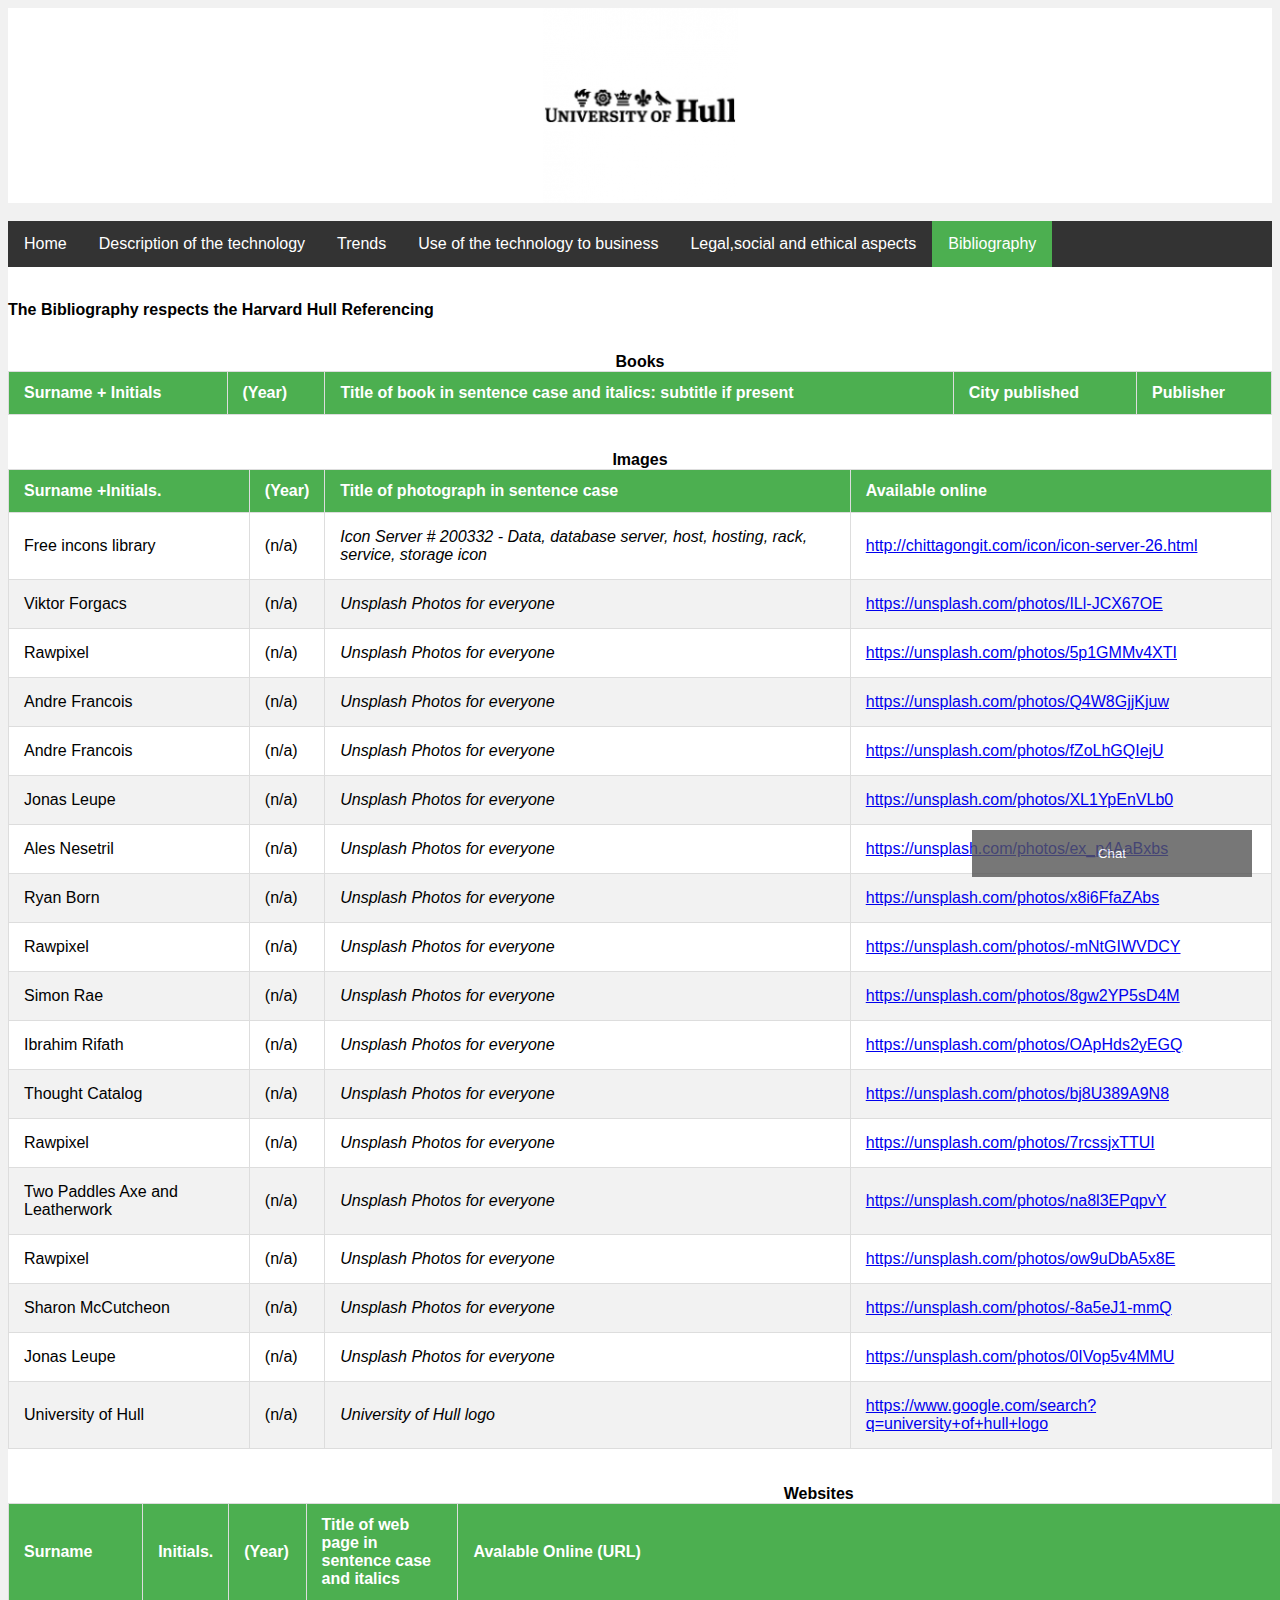
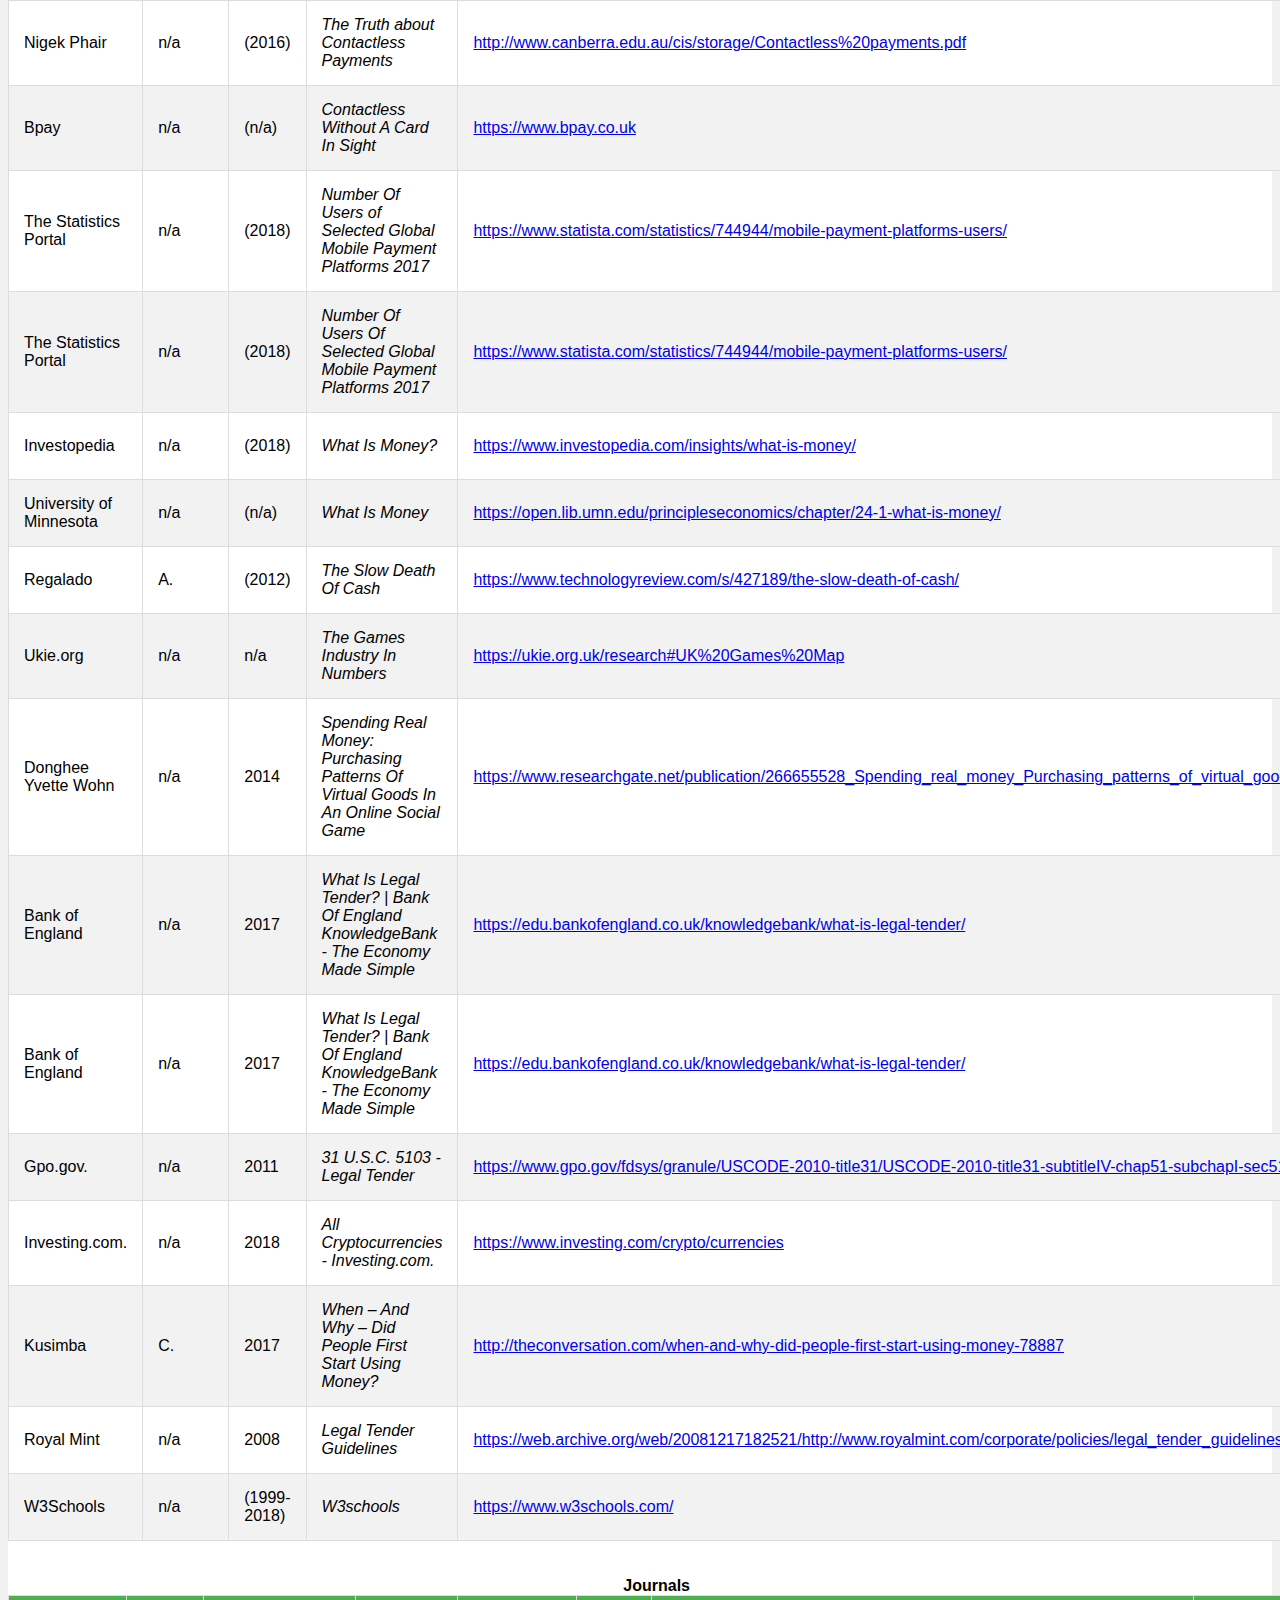
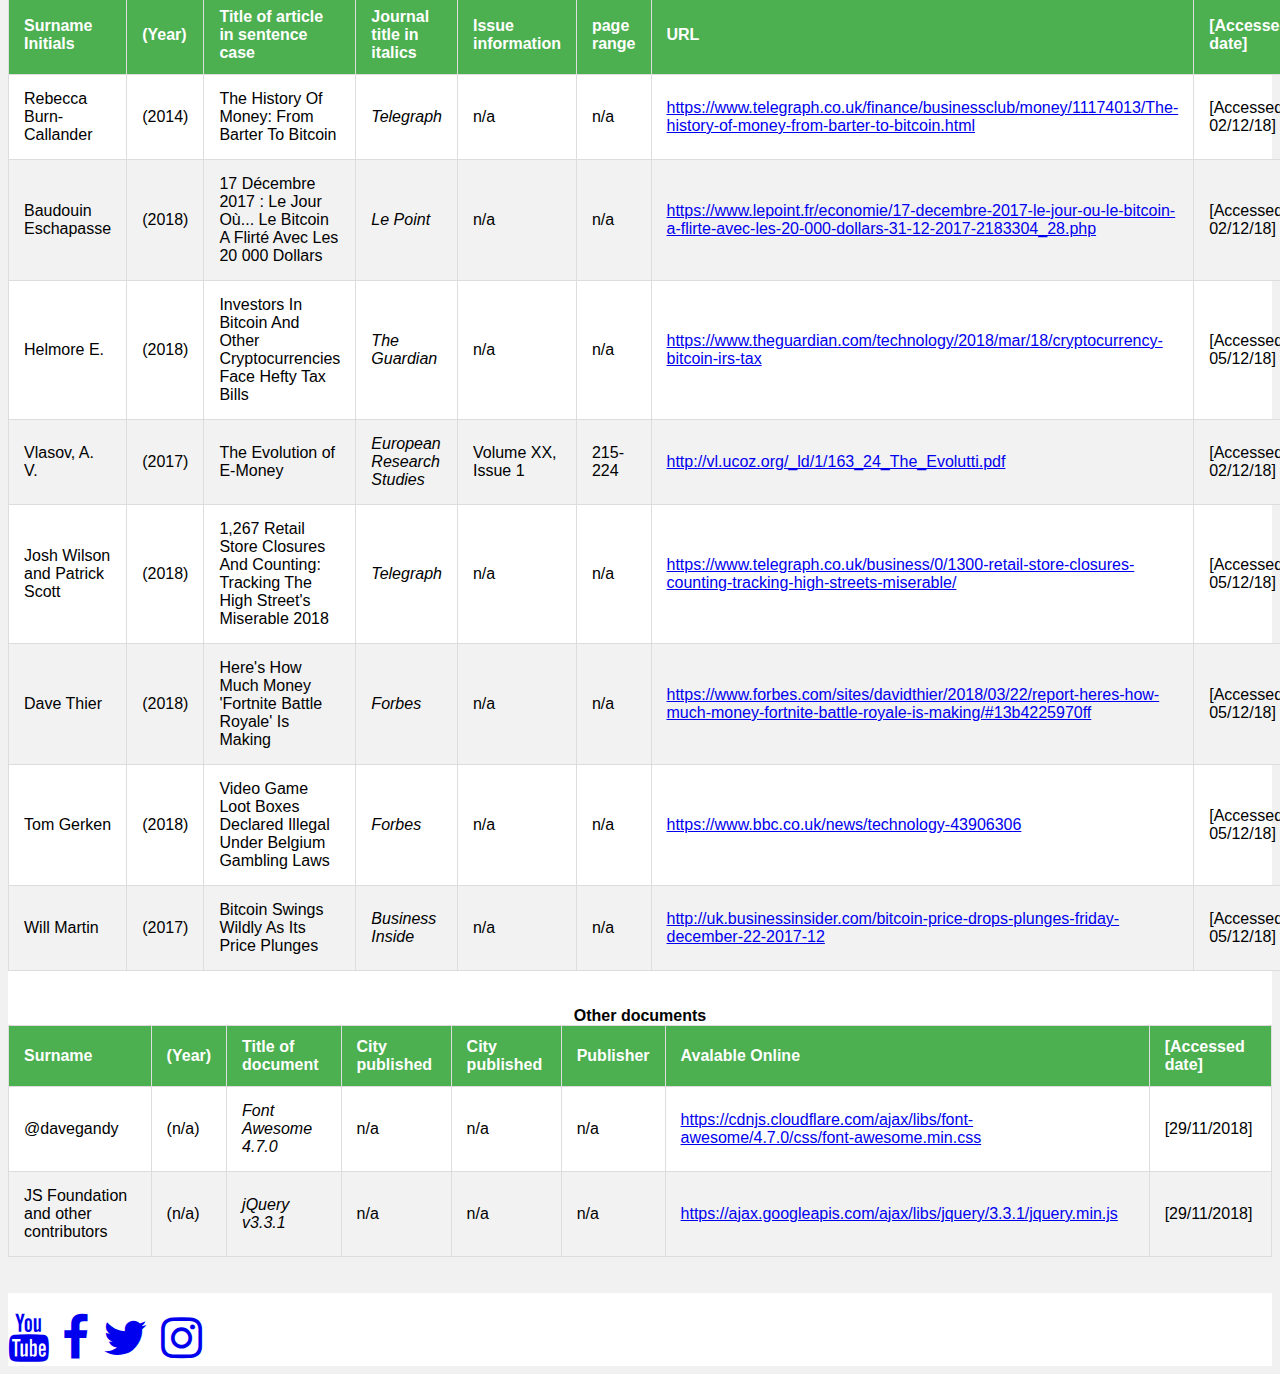
==== commit 96c509e4: "add references + zoom effect images" ====
--- a/html/bibliography.html
+++ b/html/bibliography.html
@@ -212,7 +212,7 @@
                             <td>Bpay</td>
                             <td>n/a</td>
                             <td>(n/a)</td>
-                            <td class="italicTable">Contactless without a card in sight</td>
+                            <td class="italicTable">Contactless Without A Card In Sight</td>
                             <td><a href="https://www.bpay.co.uk" target="_blank">https://www.bpay.co.uk</a></td>
                             <td>[Accessed 02/12/18]</td>
                         </tr>
@@ -228,7 +228,7 @@
                             <td>The Statistics Portal</td>
                             <td>n/a</td>
                             <td>(2018)</td>
-                            <td class="italicTable">Number Of Users of Selected Global Mobile Payment Platforms 2017</td>
+                            <td class="italicTable">Number Of Users Of Selected Global Mobile Payment Platforms 2017</td>
                             <td><a href="https://www.statista.com/statistics/744944/mobile-payment-platforms-users/" target="_blank">https://www.statista.com/statistics/744944/mobile-payment-platforms-users/</a></td>
                             <td>[Accessed 02/12/18]</td>
                         </tr>
@@ -236,7 +236,7 @@
                             <td>Investopedia</td>
                             <td>n/a</td>
                             <td>(2018)</td>
-                            <td class="italicTable">What is Money?</td>
+                            <td class="italicTable">What Is Money?</td>
                             <td><a href="https://www.investopedia.com/insights/what-is-money/" target="_blank">https://www.investopedia.com/insights/what-is-money/</a></td>
                             <td>[Accessed 28/11/18]</td>
                         </tr>
@@ -244,7 +244,7 @@
                             <td>University of Minnesota</td>
                             <td>n/a</td>
                             <td>(n/a)</td>
-                            <td class="italicTable">What is Money</td>
+                            <td class="italicTable">What Is Money</td>
                             <td><a href="https://open.lib.umn.edu/principleseconomics/chapter/24-1-what-is-money/" target="_blank">https://open.lib.umn.edu/principleseconomics/chapter/24-1-what-is-money/</a></td>
                             <td>[Accessed 28/11/18]</td>
                         </tr>
@@ -252,12 +252,12 @@
                             <td>Regalado</td>
                             <td>A.</td>
                             <td>(2012)</td>
-                            <td class="italicTable">The Slow Death of Cash</td>
+                            <td class="italicTable">The Slow Death Of Cash</td>
                             <td><a href="https://www.technologyreview.com/s/427189/the-slow-death-of-cash/" target="_blank">https://www.technologyreview.com/s/427189/the-slow-death-of-cash/</a></td>
                             <td>[Accessed 28/11/18]</td>
                         </tr>
                         <tr>
-                            <td>Ukie</td>
+                            <td>Ukie.org</td>
                             <td>n/a</td>
                             <td>n/a</td>
                             <td class="italicTable">The Games Industry In Numbers</td>
@@ -269,10 +269,7 @@
                             <td>n/a</td>
                             <td>2014</td>
                             <td class="italicTable">Spending Real Money: Purchasing Patterns Of Virtual Goods In An Online Social Game</td>
-                            <td><div id="flip">Click to see the link / Click again to hide it</div>
-                                <div id="panel">
-                                    <a href="https://www.researchgate.net/publication/266655528_Spending_real_money_Purchasing_patterns_of_virtual_goods_in_an_online_social_game" target="_blank">https://www.researchgate.net/publication/266655528_Spending_real_money_Purchasing_patterns_of_virtual_goods_in_an_online_social_game</a>
-                                </div></td>
+                            <td><a href="https://www.researchgate.net/publication/266655528_Spending_real_money_Purchasing_patterns_of_virtual_goods_in_an_online_social_game" target="_blank">https://www.researchgate.net/publication/266655528_Spending_real_money_Purchasing_patterns_of_virtual_goods_in_an_online_social_game</a></td>
                             <td>[Accessed 05/12/18]</td>
                         </tr>
 <!--                        <tr>
@@ -284,6 +281,54 @@
                             <td>[Accessed 15/11/2018]</td>
                         </tr>
  -->
+                        <tr>
+                            <td>Bank of England</td>
+                            <td>n/a</td>
+                            <td>2017</td>
+                            <td class="italicTable">What Is Legal Tender? | Bank Of England KnowledgeBank - The Economy Made Simple</td>
+                            <td><a href="https://edu.bankofengland.co.uk/knowledgebank/what-is-legal-tender/" target="_blank">https://edu.bankofengland.co.uk/knowledgebank/what-is-legal-tender/</a></td>
+                            <td>[Accessed 05/12/18]</td>
+                        </tr>
+                        <tr>
+                            <td>Bank of England</td>
+                            <td>n/a</td>
+                            <td>2017</td>
+                            <td class="italicTable">What Is Legal Tender? | Bank Of England KnowledgeBank - The Economy Made Simple</td>
+                            <td><a href="https://edu.bankofengland.co.uk/knowledgebank/what-is-legal-tender/" target="_blank">https://edu.bankofengland.co.uk/knowledgebank/what-is-legal-tender/</a></td>
+                            <td>[Accessed 05/12/18]</td>
+                        </tr>
+                        <tr>
+                            <td>Gpo.gov.</td>
+                            <td>n/a</td>
+                            <td>2011</td>
+                            <td class="italicTable">31 U.S.C. 5103 - Legal Tender</td>
+                            <td><a href="https://www.gpo.gov/fdsys/granule/USCODE-2010-title31/USCODE-2010-title31-subtitleIV-chap51-subchapI-sec5103" target="_blank">https://www.gpo.gov/fdsys/granule/USCODE-2010-title31/USCODE-2010-title31-subtitleIV-chap51-subchapI-sec5103</a></td>
+                            <td>[Accessed 05/12/18]</td>
+                        </tr>
+                        <tr>
+                            <td>Investing.com.</td>
+                            <td>n/a</td>
+                            <td>2018</td>
+                            <td class="italicTable">All Cryptocurrencies - Investing.com.</td>
+                            <td><a href="https://www.investing.com/crypto/currencies" target="_blank">https://www.investing.com/crypto/currencies</a></td>
+                            <td>[Accessed 05/12/18]</td>
+                        </tr>
+                        <tr>
+                            <td>Kusimba</td>
+                            <td>C.</td>
+                            <td>2017</td>
+                            <td class="italicTable">When – And Why – Did People First Start Using Money?</td>
+                            <td><a href="http://theconversation.com/when-and-why-did-people-first-start-using-money-78887" target="_blank">http://theconversation.com/when-and-why-did-people-first-start-using-money-78887</a></td>
+                            <td>[Accessed 05/12/18]</td>
+                        </tr>
+                        <tr>
+                            <td>Royal Mint</td>
+                            <td>n/a</td>
+                            <td>2008</td>
+                            <td class="italicTable">Legal Tender Guidelines</td>
+                            <td><a href="https://web.archive.org/web/20081217182521/http://www.royalmint.com/corporate/policies/legal_tender_guidelines.aspx" target="_blank">https://web.archive.org/web/20081217182521/http://www.royalmint.com/corporate/policies/legal_tender_guidelines.aspx</a></td>
+                            <td>[Accessed 05/12/18]</td>
+                        </tr>
                         <tr>
                             <td>W3Schools</td>
                             <td>n/a</td>
@@ -332,16 +377,68 @@
                             <td><a href="https://www.lepoint.fr/economie/17-decembre-2017-le-jour-ou-le-bitcoin-a-flirte-avec-les-20-000-dollars-31-12-2017-2183304_28.php" target="_blank">https://www.lepoint.fr/economie/17-decembre-2017-le-jour-ou-le-bitcoin-a-flirte-avec-les-20-000-dollars-31-12-2017-2183304_28.php</a></td>
                             <td>[Accessed 02/12/18]</td>
                         </tr>
-			    <tr>
-                            <td>Vlasov, A. V.</th>
-                            <td>(2017)</th>
-                            <td>The Evolution of E-Money</th>
+                        <tr>
+                            <td>Helmore E.</td>
+                            <td>(2018)</td>
+                            <td>Investors In Bitcoin And Other Cryptocurrencies Face Hefty Tax Bills</td>
+                            <td class="italicTable">The Guardian</td>
+                            <td>n/a</td>
+                            <td>n/a</td>
+                            <td><a href="https://www.theguardian.com/technology/2018/mar/18/cryptocurrency-bitcoin-irs-tax" target="_blank">https://www.theguardian.com/technology/2018/mar/18/cryptocurrency-bitcoin-irs-tax</a></td>
+                            <td>[Accessed 05/12/18]</td>
+                        </tr>
+                        <tr>
+                            <td>Vlasov, A. V.</td>
+                            <td>(2017)</td>
+                            <td>The Evolution of E-Money</td>
                             <td class="italicTable">European Research Studies</th>
-                            <td>Volume XX, Issue 1</th>
-                            <td>215-224</th>
-                            <td><a href="http://vl.ucoz.org/_ld/1/163_24_The_Evolutti.pdf">http://vl.ucoz.org/_ld/1/163_24_The_Evolutti.pdf</a></th>
-                            <td>[Accessed 02/12/18]</th>
-                        </tr>
+                            <td>Volume XX, Issue 1</td>
+                            <td>215-224</td>
+                            <td><a href="http://vl.ucoz.org/_ld/1/163_24_The_Evolutti.pdf" target="_blank">http://vl.ucoz.org/_ld/1/163_24_The_Evolutti.pdf</a></td>
+                            <td>[Accessed 02/12/18]</td>
+                        </tr>
+                        <tr>
+                            <td>Josh Wilson and Patrick Scott</td>
+                            <td>(2018)</td>
+                            <td>1,267 Retail Store Closures And Counting: Tracking The High Street's Miserable 2018</td>
+                            <td class="italicTable">Telegraph</th>
+                            <td>n/a</td>
+                            <td>n/a</td>
+                            <td><a href="https://www.telegraph.co.uk/business/0/1300-retail-store-closures-counting-tracking-high-streets-miserable/" target="_blank">https://www.telegraph.co.uk/business/0/1300-retail-store-closures-counting-tracking-high-streets-miserable/</a></td>
+                            <td>[Accessed 05/12/18]</td>
+                        </tr>
+                        <tr>
+                            <td>Dave Thier</td>
+                            <td>(2018)</td>
+                            <td>Here's How Much Money 'Fortnite Battle Royale' Is Making</td>
+                            <td class="italicTable">Forbes</th>
+                            <td>n/a</td>
+                            <td>n/a</td>
+                            <td><a href="https://www.forbes.com/sites/davidthier/2018/03/22/report-heres-how-much-money-fortnite-battle-royale-is-making/#13b4225970ff" target="_blank">https://www.forbes.com/sites/davidthier/2018/03/22/report-heres-how-much-money-fortnite-battle-royale-is-making/#13b4225970ff</a></td>
+                            <td>[Accessed 05/12/18]</td>
+                        </tr>
+                        <tr>
+                            <td>Tom Gerken</td>
+                            <td>(2018)</td>
+                            <td>Video Game Loot Boxes Declared Illegal Under Belgium Gambling Laws</td>
+                            <td class="italicTable">Forbes</th>
+                            <td>n/a</td>
+                            <td>n/a</td>
+                            <td><a href="https://www.bbc.co.uk/news/technology-43906306" target="_blank">https://www.bbc.co.uk/news/technology-43906306</a></td>
+                            <td>[Accessed 05/12/18]</td>
+                        </tr>
+                        <tr>
+                            <td>Will Martin</td>
+                            <td>(2017)</td>
+                            <td>Bitcoin Swings Wildly As Its Price Plunges</td>
+                            <td class="italicTable">Business Inside</th>
+                            <td>n/a</td>
+                            <td>n/a</td>
+                            <td><a href="http://uk.businessinsider.com/bitcoin-price-drops-plunges-friday-december-22-2017-12?r=US&IR=T" target="_blank">http://uk.businessinsider.com/bitcoin-price-drops-plunges-friday-december-22-2017-12</a></td>
+                            <td>[Accessed 05/12/18]</td>
+                        </tr>
+
+
                     </tbody>
                 </table>
                 <br/>
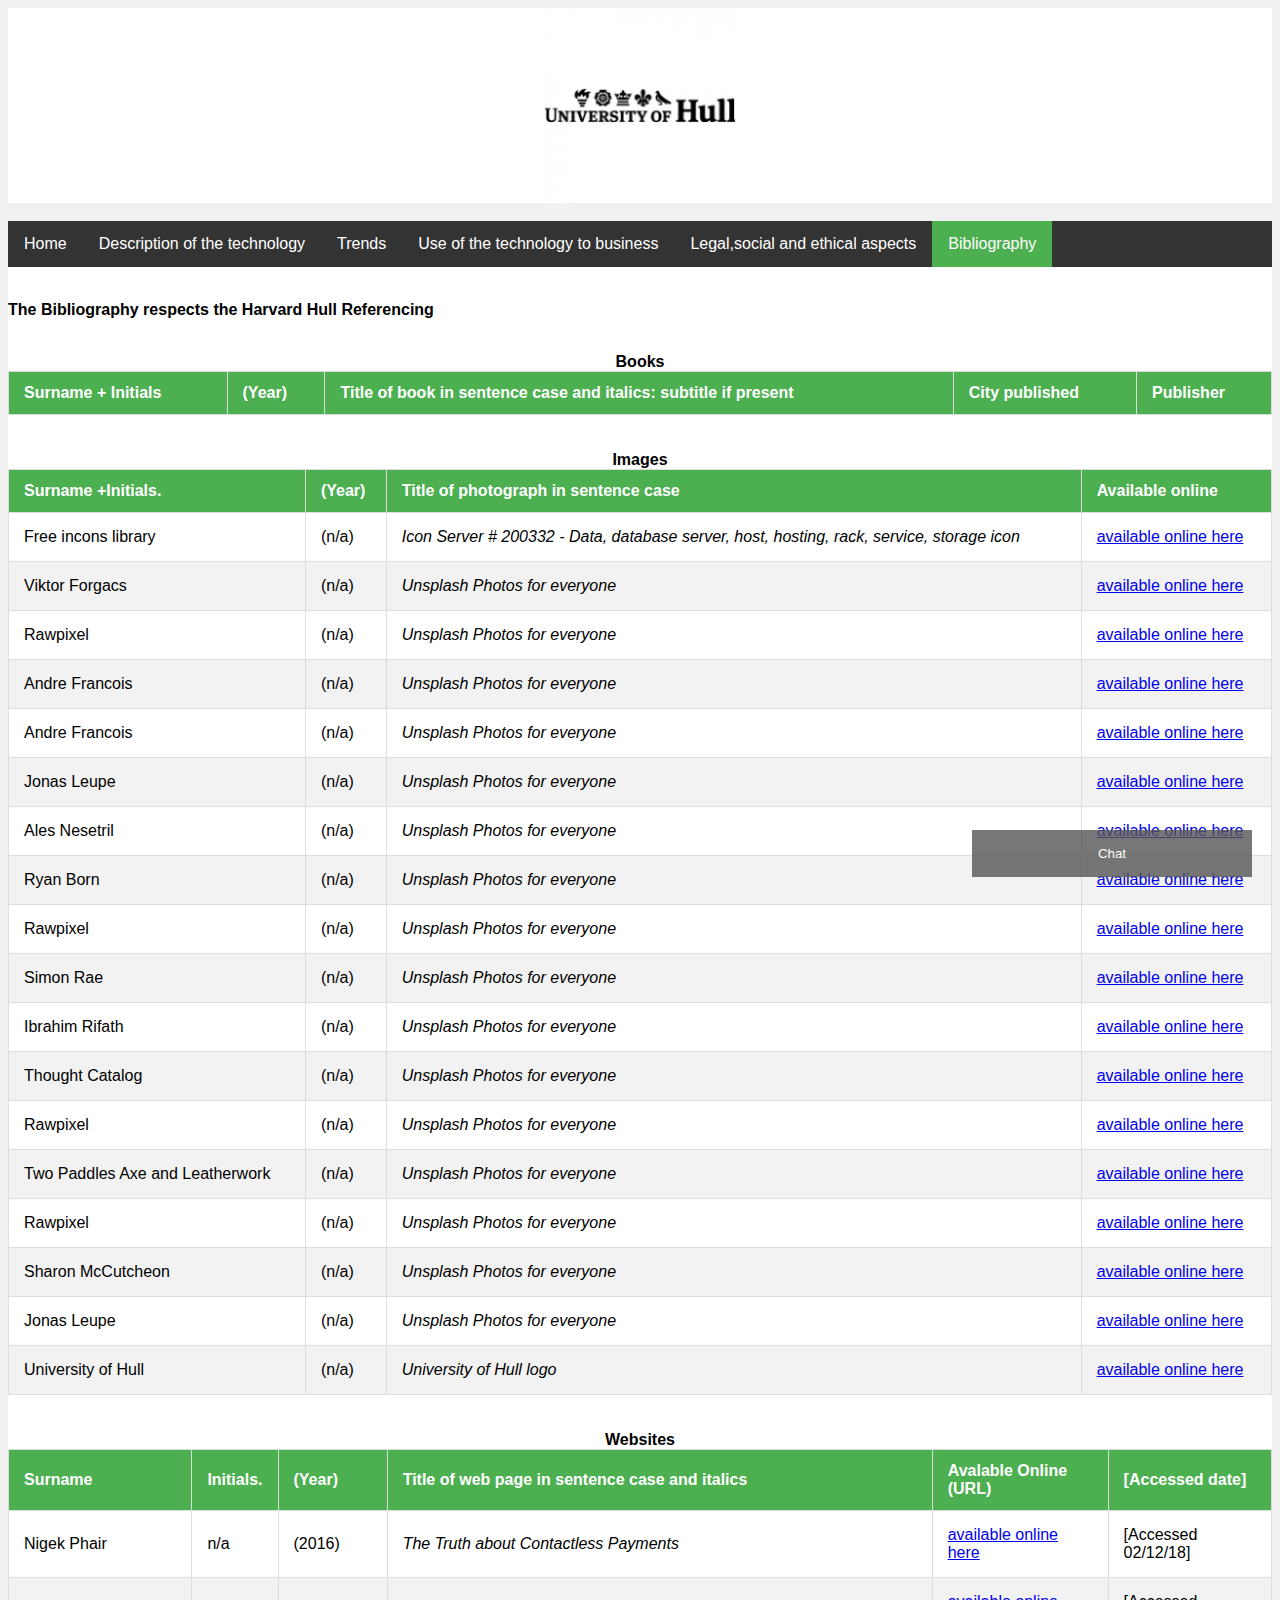
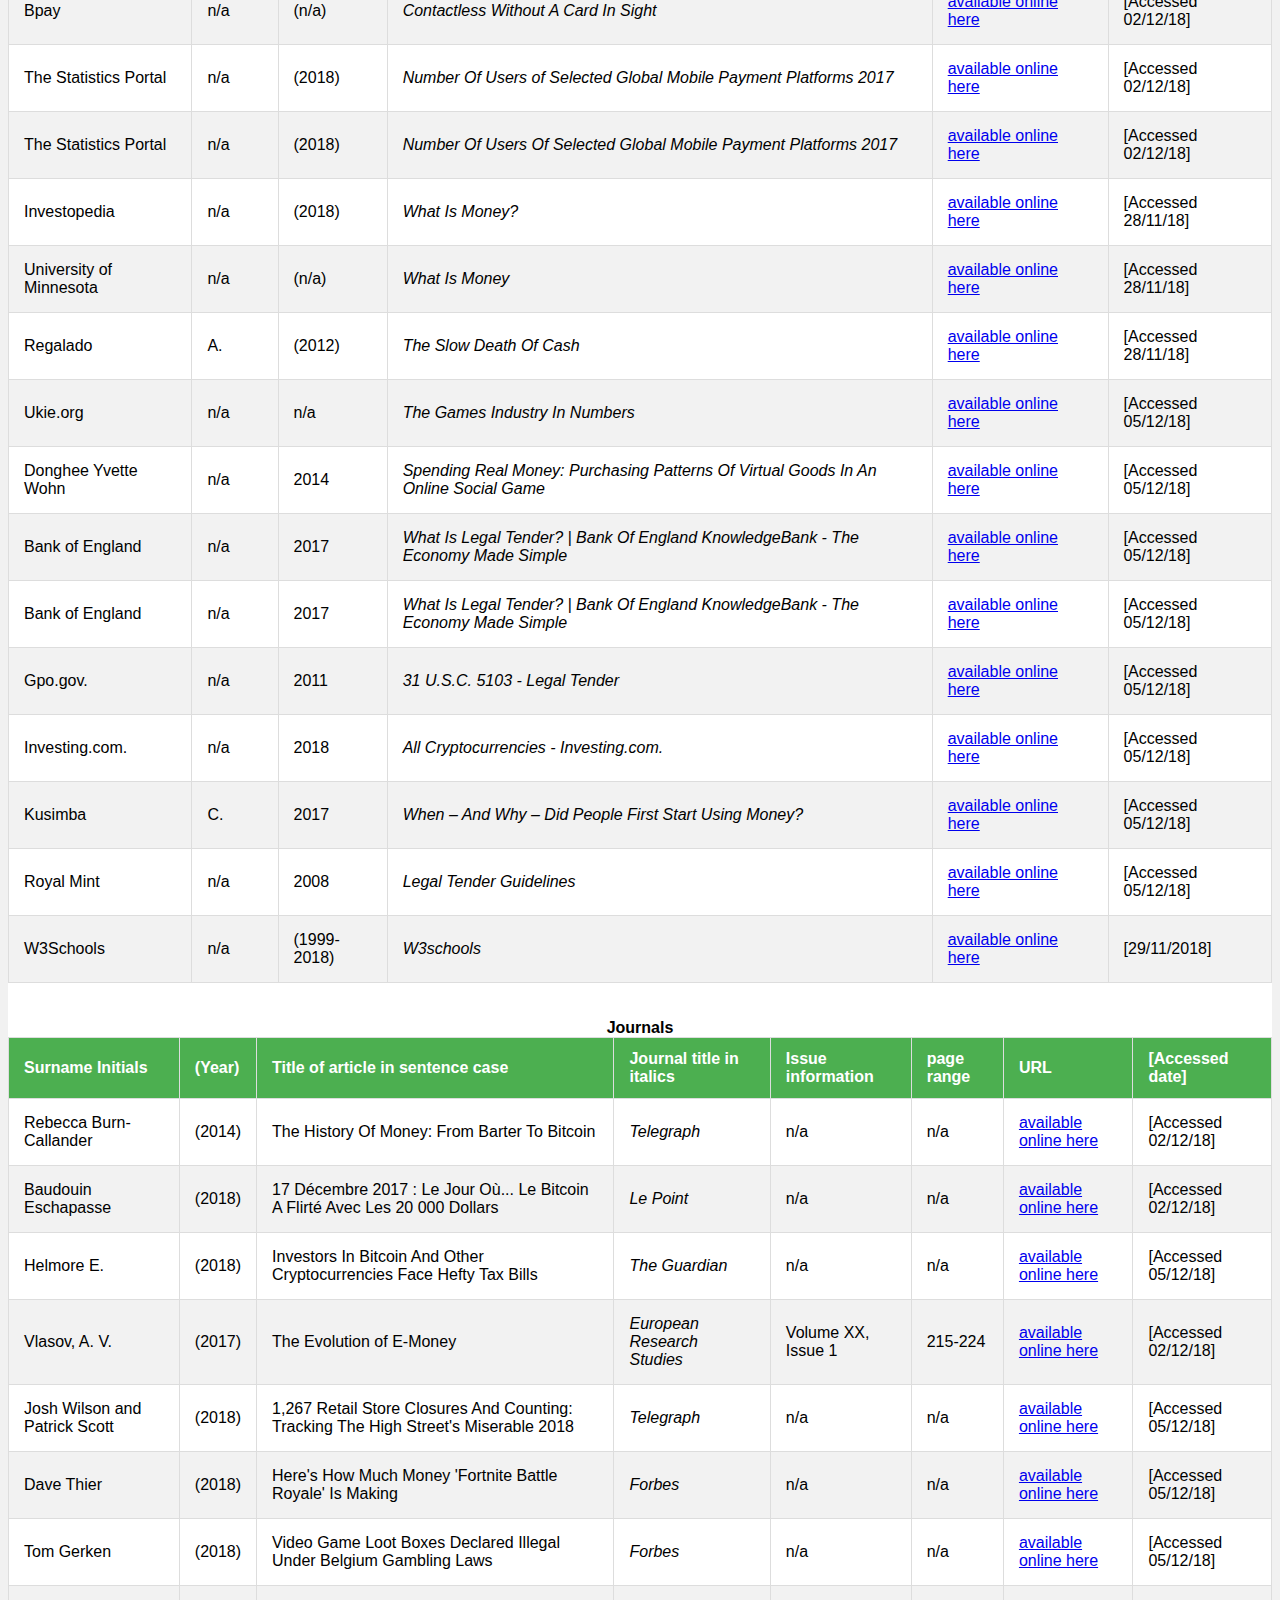
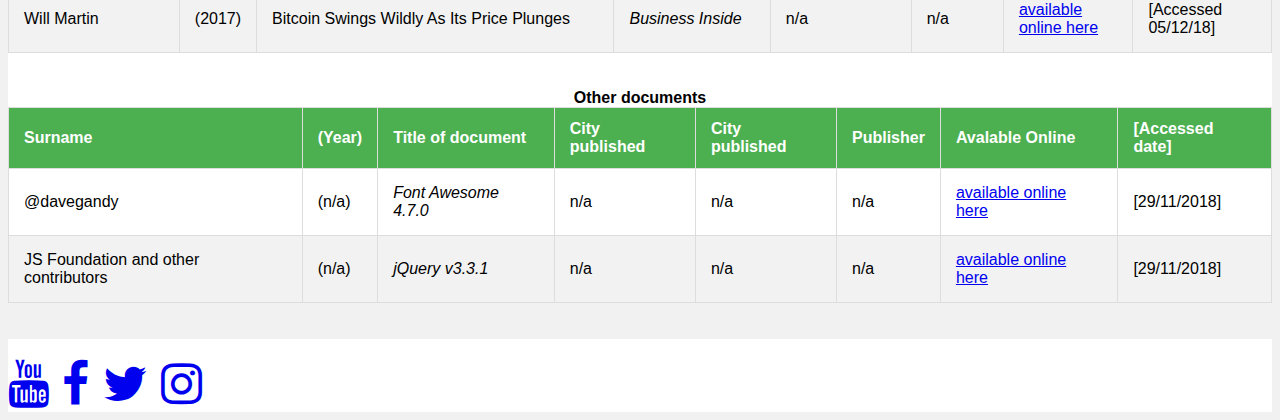
==== commit 8d0b2763: "update column available online in bibliography" ====
--- a/html/bibliography.html
+++ b/html/bibliography.html
@@ -78,109 +78,109 @@
                             <td>Free incons library</td>
                             <td>(n/a)</td>
                             <td class="italicTable">Icon Server # 200332 - Data, database server, host, hosting, rack, service, storage icon</td>
-                            <td><a href="http://chittagongit.com/icon/icon-server-26.html" target="_blank">http://chittagongit.com/icon/icon-server-26.html</a></td>
+                            <td><a href="http://chittagongit.com/icon/icon-server-26.html" target="_blank">available online here</a></td>
                         </tr>
                         <tr>
                             <td>Viktor Forgacs</td>
                             <td>(n/a)</td>
                             <td class="italicTable">Unsplash Photos for everyone</td>
-                            <td><a href="https://unsplash.com/photos/ILl-JCX67OE" target="_blank">https://unsplash.com/photos/ILl-JCX67OE</a></td>
+                            <td><a href="https://unsplash.com/photos/ILl-JCX67OE" target="_blank">available online here</a></td>
                         </tr>
                         <tr>
                             <td>Rawpixel</td>
                             <td>(n/a)</td>
                             <td class="italicTable">Unsplash Photos for everyone</td>
-                            <td><a href="https://unsplash.com/photos/5p1GMMv4XTI" target="_blank">https://unsplash.com/photos/5p1GMMv4XTI</a></td>
+                            <td><a href="https://unsplash.com/photos/5p1GMMv4XTI" target="_blank">available online here</a></td>
                         </tr>
                         <tr>
                             <td>Andre Francois</td>
                             <td>(n/a)</td>
                             <td class="italicTable">Unsplash Photos for everyone</td>
-                            <td><a href="https://unsplash.com/photos/Q4W8GjjKjuw" target="_blank">https://unsplash.com/photos/Q4W8GjjKjuw</a></td>
+                            <td><a href="https://unsplash.com/photos/Q4W8GjjKjuw" target="_blank">available online here</a></td>
                         </tr>
                         <tr>
                             <td>Andre Francois</td>
                             <td>(n/a)</td>
                             <td class="italicTable">Unsplash Photos for everyone</td>
-                            <td><a href="https://unsplash.com/photos/fZoLhGQIejU" target="_blank">https://unsplash.com/photos/fZoLhGQIejU</a></td>
+                            <td><a href="https://unsplash.com/photos/fZoLhGQIejU" target="_blank">available online here</a></td>
                         </tr>
                         <tr>
                             <td>Jonas Leupe</td>
                             <td>(n/a)</td>
                             <td class="italicTable">Unsplash Photos for everyone</td>
-                            <td><a href="https://unsplash.com/photos/XL1YpEnVLb0" target="_blank">https://unsplash.com/photos/XL1YpEnVLb0</a></td>
+                            <td><a href="https://unsplash.com/photos/XL1YpEnVLb0" target="_blank">available online here</a></td>
                         </tr>
                         <tr>
                             <td>Ales Nesetril</td>
                             <td>(n/a)</td>
                             <td class="italicTable">Unsplash Photos for everyone</td>
-                            <td><a href="https://unsplash.com/photos/ex_p4AaBxbs" target="_blank">https://unsplash.com/photos/ex_p4AaBxbs</a></td>
+                            <td><a href="https://unsplash.com/photos/ex_p4AaBxbs" target="_blank">available online here</a></td>
                         </tr>
                         <tr>
                             <td>Ryan Born</td>
                             <td>(n/a)</td>
                             <td class="italicTable">Unsplash Photos for everyone</td>
-                            <td><a href="https://unsplash.com/photos/x8i6FfaZAbs" target="_blank">https://unsplash.com/photos/x8i6FfaZAbs</a></td>
+                            <td><a href="https://unsplash.com/photos/x8i6FfaZAbs" target="_blank">available online here</a></td>
                         </tr>
                         <tr>
                             <td>Rawpixel</td>
                             <td>(n/a)</td>
                             <td class="italicTable">Unsplash Photos for everyone</td>
-                            <td><a href="https://unsplash.com/photos/-mNtGIWVDCY" target="_blank">https://unsplash.com/photos/-mNtGIWVDCY</a></td>
+                            <td><a href="https://unsplash.com/photos/-mNtGIWVDCY" target="_blank">available online here</a></td>
                         </tr>
                         <tr>
                             <td>Simon Rae</td>
                             <td>(n/a)</td>
                             <td class="italicTable">Unsplash Photos for everyone</td>
-                            <td><a href="https://unsplash.com/photos/8gw2YP5sD4M" target="_blank">https://unsplash.com/photos/8gw2YP5sD4M</a></td>
+                            <td><a href="https://unsplash.com/photos/8gw2YP5sD4M" target="_blank">available online here</a></td>
                         </tr>
                         <tr>
                             <td>Ibrahim Rifath</td>
                             <td>(n/a)</td>
                             <td class="italicTable">Unsplash Photos for everyone</td>
-                            <td><a href="https://unsplash.com/photos/OApHds2yEGQ" target="_blank">https://unsplash.com/photos/OApHds2yEGQ</a></td>
+                            <td><a href="https://unsplash.com/photos/OApHds2yEGQ" target="_blank">available online here</a></td>
                         </tr>
                         <tr>
                             <td>Thought Catalog</td>
                             <td>(n/a)</td>
                             <td class="italicTable">Unsplash Photos for everyone</td>
-                            <td><a href="https://unsplash.com/photos/bj8U389A9N8" target="_blank">https://unsplash.com/photos/bj8U389A9N8</a></td>
+                            <td><a href="https://unsplash.com/photos/bj8U389A9N8" target="_blank">available online here</a></td>
                         </tr>
                         <tr>
                             <td>Rawpixel</td>
                             <td>(n/a)</td>
                             <td class="italicTable">Unsplash Photos for everyone</td>
-                            <td><a href="https://unsplash.com/photos/7rcssjxTTUI" target="_blank">https://unsplash.com/photos/7rcssjxTTUI</a></td>
+                            <td><a href="https://unsplash.com/photos/7rcssjxTTUI" target="_blank">available online here</a></td>
                         </tr>
                         <tr>
                             <td>Two Paddles Axe and Leatherwork</td>
                             <td>(n/a)</td>
                             <td class="italicTable">Unsplash Photos for everyone</td>
-                            <td><a href="https://unsplash.com/photos/na8l3EPqpvY" target="_blank">https://unsplash.com/photos/na8l3EPqpvY</a></td>
+                            <td><a href="https://unsplash.com/photos/na8l3EPqpvY" target="_blank">available online here</a></td>
                         </tr>
                         <tr>
                             <td>Rawpixel</td>
                             <td>(n/a)</td>
                             <td class="italicTable">Unsplash Photos for everyone</td>
-                            <td><a href="https://unsplash.com/photos/ow9uDbA5x8E" target="_blank">https://unsplash.com/photos/ow9uDbA5x8E</a></td>
+                            <td><a href="https://unsplash.com/photos/ow9uDbA5x8E" target="_blank">available online here</a></td>
                         </tr>
                         <tr>
                             <td>Sharon McCutcheon</td>
                             <td>(n/a)</td>
                             <td class="italicTable">Unsplash Photos for everyone</td>
-                            <td><a href="https://unsplash.com/photos/-8a5eJ1-mmQ" target="_blank">https://unsplash.com/photos/-8a5eJ1-mmQ</a></td>
+                            <td><a href="https://unsplash.com/photos/-8a5eJ1-mmQ" target="_blank">available online here</a></td>
                         </tr>
                         <tr>
                             <td>Jonas Leupe</td>
                             <td>(n/a)</td>
                             <td class="italicTable">Unsplash Photos for everyone</td>
-                            <td><a href="https://unsplash.com/photos/0IVop5v4MMU" target="_blank">https://unsplash.com/photos/0IVop5v4MMU</a></td>
+                            <td><a href="https://unsplash.com/photos/0IVop5v4MMU" target="_blank">available online here</a></td>
                         </tr>
                         <tr>
                             <td>University of Hull</td>
                             <td>(n/a)</td>
                             <td class="italicTable">University of Hull logo</td>
-                            <td><a href="https://www.google.com/search?q=university+of+hull+logo&client=safari&rls=en&tbm=isch&source=iu&ictx=1&fir=gJeBzXdSGodtjM%253A%252C8C0aDYRQD31gDM%252C_&usg=AI4_-kTg-xQf1jVF0U08wbI-86NMW9hvQw&sa=X&ved=2ahUKEwiq06W0zMzeAhVrDsAKHf6PABsQ9QEwAHoECAUQBA#imgrc=gJeBzXdSGodtjM:" target="_blank">https://www.google.com/search?q=university+of+hull+logo</a></td>
+                            <td><a href="https://www.google.com/search?q=university+of+hull+logo&client=safari&rls=en&tbm=isch&source=iu&ictx=1&fir=gJeBzXdSGodtjM%253A%252C8C0aDYRQD31gDM%252C_&usg=AI4_-kTg-xQf1jVF0U08wbI-86NMW9hvQw&sa=X&ved=2ahUKEwiq06W0zMzeAhVrDsAKHf6PABsQ9QEwAHoECAUQBA#imgrc=gJeBzXdSGodtjM:" target="_blank">available online here</a></td>
                         </tr>
                     </tbody>
                 </table>
@@ -205,7 +205,7 @@
                             <td>n/a</td>
                             <td>(2016)</td>
                             <td class="italicTable">The Truth about Contactless Payments</td>
-                            <td><a href="http://www.canberra.edu.au/cis/storage/Contactless%20payments.pdf" target="_blank">http://www.canberra.edu.au/cis/storage/Contactless%20payments.pdf</a></td>
+                            <td><a href="http://www.canberra.edu.au/cis/storage/Contactless%20payments.pdf" target="_blank">available online here</a></td>
                             <td>[Accessed 02/12/18]</td>
                         </tr>
                         <tr>
@@ -213,7 +213,7 @@
                             <td>n/a</td>
                             <td>(n/a)</td>
                             <td class="italicTable">Contactless Without A Card In Sight</td>
-                            <td><a href="https://www.bpay.co.uk" target="_blank">https://www.bpay.co.uk</a></td>
+                            <td><a href="https://www.bpay.co.uk" target="_blank">available online here</a></td>
                             <td>[Accessed 02/12/18]</td>
                         </tr>
                         <tr>
@@ -221,7 +221,7 @@
                             <td>n/a</td>
                             <td>(2018)</td>
                             <td class="italicTable">Number Of Users of Selected Global Mobile Payment Platforms 2017</td>
-                            <td><a href="https://www.statista.com/statistics/744944/mobile-payment-platforms-users/" target="_blank">https://www.statista.com/statistics/744944/mobile-payment-platforms-users/</a></td>
+                            <td><a href="https://www.statista.com/statistics/744944/mobile-payment-platforms-users/" target="_blank">available online here</a></td>
                             <td>[Accessed 02/12/18]</td>
                         </tr>
                         <tr>
@@ -229,7 +229,7 @@
                             <td>n/a</td>
                             <td>(2018)</td>
                             <td class="italicTable">Number Of Users Of Selected Global Mobile Payment Platforms 2017</td>
-                            <td><a href="https://www.statista.com/statistics/744944/mobile-payment-platforms-users/" target="_blank">https://www.statista.com/statistics/744944/mobile-payment-platforms-users/</a></td>
+                            <td><a href="https://www.statista.com/statistics/744944/mobile-payment-platforms-users/" target="_blank">available online here</a></td>
                             <td>[Accessed 02/12/18]</td>
                         </tr>
                         <tr>
@@ -237,7 +237,7 @@
                             <td>n/a</td>
                             <td>(2018)</td>
                             <td class="italicTable">What Is Money?</td>
-                            <td><a href="https://www.investopedia.com/insights/what-is-money/" target="_blank">https://www.investopedia.com/insights/what-is-money/</a></td>
+                            <td><a href="https://www.investopedia.com/insights/what-is-money/" target="_blank">available online here</a></td>
                             <td>[Accessed 28/11/18]</td>
                         </tr>
                         <tr>
@@ -245,7 +245,7 @@
                             <td>n/a</td>
                             <td>(n/a)</td>
                             <td class="italicTable">What Is Money</td>
-                            <td><a href="https://open.lib.umn.edu/principleseconomics/chapter/24-1-what-is-money/" target="_blank">https://open.lib.umn.edu/principleseconomics/chapter/24-1-what-is-money/</a></td>
+                            <td><a href="https://open.lib.umn.edu/principleseconomics/chapter/24-1-what-is-money/" target="_blank">available online here</a></td>
                             <td>[Accessed 28/11/18]</td>
                         </tr>
                         <tr>
@@ -253,7 +253,7 @@
                             <td>A.</td>
                             <td>(2012)</td>
                             <td class="italicTable">The Slow Death Of Cash</td>
-                            <td><a href="https://www.technologyreview.com/s/427189/the-slow-death-of-cash/" target="_blank">https://www.technologyreview.com/s/427189/the-slow-death-of-cash/</a></td>
+                            <td><a href="https://www.technologyreview.com/s/427189/the-slow-death-of-cash/" target="_blank">available online here</a></td>
                             <td>[Accessed 28/11/18]</td>
                         </tr>
                         <tr>
@@ -261,7 +261,7 @@
                             <td>n/a</td>
                             <td>n/a</td>
                             <td class="italicTable">The Games Industry In Numbers</td>
-                            <td><a href="https://ukie.org.uk/research#UK%20Games%20Map" target="_blank">https://ukie.org.uk/research#UK%20Games%20Map</a></td>
+                            <td><a href="https://ukie.org.uk/research#UK%20Games%20Map" target="_blank">available online here</a></td>
                             <td>[Accessed 05/12/18]</td>
                         </tr>
                         <tr>
@@ -269,7 +269,7 @@
                             <td>n/a</td>
                             <td>2014</td>
                             <td class="italicTable">Spending Real Money: Purchasing Patterns Of Virtual Goods In An Online Social Game</td>
-                            <td><a href="https://www.researchgate.net/publication/266655528_Spending_real_money_Purchasing_patterns_of_virtual_goods_in_an_online_social_game" target="_blank">https://www.researchgate.net/publication/266655528_Spending_real_money_Purchasing_patterns_of_virtual_goods_in_an_online_social_game</a></td>
+                            <td><a href="https://www.researchgate.net/publication/266655528_Spending_real_money_Purchasing_patterns_of_virtual_goods_in_an_online_social_game" target="_blank">available online here</a></td>
                             <td>[Accessed 05/12/18]</td>
                         </tr>
 <!--                        <tr>
@@ -286,7 +286,7 @@
                             <td>n/a</td>
                             <td>2017</td>
                             <td class="italicTable">What Is Legal Tender? | Bank Of England KnowledgeBank - The Economy Made Simple</td>
-                            <td><a href="https://edu.bankofengland.co.uk/knowledgebank/what-is-legal-tender/" target="_blank">https://edu.bankofengland.co.uk/knowledgebank/what-is-legal-tender/</a></td>
+                            <td><a href="https://edu.bankofengland.co.uk/knowledgebank/what-is-legal-tender/" target="_blank">available online here</a></td>
                             <td>[Accessed 05/12/18]</td>
                         </tr>
                         <tr>
@@ -294,7 +294,7 @@
                             <td>n/a</td>
                             <td>2017</td>
                             <td class="italicTable">What Is Legal Tender? | Bank Of England KnowledgeBank - The Economy Made Simple</td>
-                            <td><a href="https://edu.bankofengland.co.uk/knowledgebank/what-is-legal-tender/" target="_blank">https://edu.bankofengland.co.uk/knowledgebank/what-is-legal-tender/</a></td>
+                            <td><a href="https://edu.bankofengland.co.uk/knowledgebank/what-is-legal-tender/" target="_blank">available online here</a></td>
                             <td>[Accessed 05/12/18]</td>
                         </tr>
                         <tr>
@@ -302,7 +302,7 @@
                             <td>n/a</td>
                             <td>2011</td>
                             <td class="italicTable">31 U.S.C. 5103 - Legal Tender</td>
-                            <td><a href="https://www.gpo.gov/fdsys/granule/USCODE-2010-title31/USCODE-2010-title31-subtitleIV-chap51-subchapI-sec5103" target="_blank">https://www.gpo.gov/fdsys/granule/USCODE-2010-title31/USCODE-2010-title31-subtitleIV-chap51-subchapI-sec5103</a></td>
+                            <td><a href="https://www.gpo.gov/fdsys/granule/USCODE-2010-title31/USCODE-2010-title31-subtitleIV-chap51-subchapI-sec5103" target="_blank">available online here</a></td>
                             <td>[Accessed 05/12/18]</td>
                         </tr>
                         <tr>
@@ -310,7 +310,7 @@
                             <td>n/a</td>
                             <td>2018</td>
                             <td class="italicTable">All Cryptocurrencies - Investing.com.</td>
-                            <td><a href="https://www.investing.com/crypto/currencies" target="_blank">https://www.investing.com/crypto/currencies</a></td>
+                            <td><a href="https://www.investing.com/crypto/currencies" target="_blank">available online here</a></td>
                             <td>[Accessed 05/12/18]</td>
                         </tr>
                         <tr>
@@ -318,7 +318,7 @@
                             <td>C.</td>
                             <td>2017</td>
                             <td class="italicTable">When – And Why – Did People First Start Using Money?</td>
-                            <td><a href="http://theconversation.com/when-and-why-did-people-first-start-using-money-78887" target="_blank">http://theconversation.com/when-and-why-did-people-first-start-using-money-78887</a></td>
+                            <td><a href="http://theconversation.com/when-and-why-did-people-first-start-using-money-78887" target="_blank">available online here</a></td>
                             <td>[Accessed 05/12/18]</td>
                         </tr>
                         <tr>
@@ -326,7 +326,7 @@
                             <td>n/a</td>
                             <td>2008</td>
                             <td class="italicTable">Legal Tender Guidelines</td>
-                            <td><a href="https://web.archive.org/web/20081217182521/http://www.royalmint.com/corporate/policies/legal_tender_guidelines.aspx" target="_blank">https://web.archive.org/web/20081217182521/http://www.royalmint.com/corporate/policies/legal_tender_guidelines.aspx</a></td>
+                            <td><a href="https://web.archive.org/web/20081217182521/http://www.royalmint.com/corporate/policies/legal_tender_guidelines.aspx" target="_blank">available online here</a></td>
                             <td>[Accessed 05/12/18]</td>
                         </tr>
                         <tr>
@@ -334,7 +334,7 @@
                             <td>n/a</td>
                             <td>(1999-2018)</td>
                             <td class="italicTable">W3schools</td>
-                            <td><a href="https://www.w3schools.com/" target="_blank">https://www.w3schools.com/</a></td>
+                            <td><a href="https://www.w3schools.com/" target="_blank">available online here</a></td>
                             <td>[29/11/2018]</td>
                         </tr>
                     </tbody>
@@ -364,7 +364,7 @@
                             <td class="italicTable">Telegraph</td>
                             <td>n/a</td>
                             <td>n/a</td>
-                            <td><a href="https://www.telegraph.co.uk/finance/businessclub/money/11174013/The-history-of-money-from-barter-to-bitcoin.html" target="_blank">https://www.telegraph.co.uk/finance/businessclub/money/11174013/The-history-of-money-from-barter-to-bitcoin.html</a></td>
+                            <td><a href="https://www.telegraph.co.uk/finance/businessclub/money/11174013/The-history-of-money-from-barter-to-bitcoin.html" target="_blank">available online here</a></td>
                             <td>[Accessed 02/12/18]</td>
                         </tr>
                         <tr>
@@ -374,7 +374,7 @@
                             <td class="italicTable">Le Point</td>
                             <td>n/a</td>
                             <td>n/a</td>
-                            <td><a href="https://www.lepoint.fr/economie/17-decembre-2017-le-jour-ou-le-bitcoin-a-flirte-avec-les-20-000-dollars-31-12-2017-2183304_28.php" target="_blank">https://www.lepoint.fr/economie/17-decembre-2017-le-jour-ou-le-bitcoin-a-flirte-avec-les-20-000-dollars-31-12-2017-2183304_28.php</a></td>
+                            <td><a href="https://www.lepoint.fr/economie/17-decembre-2017-le-jour-ou-le-bitcoin-a-flirte-avec-les-20-000-dollars-31-12-2017-2183304_28.php" target="_blank">available online here</a></td>
                             <td>[Accessed 02/12/18]</td>
                         </tr>
                         <tr>
@@ -384,7 +384,7 @@
                             <td class="italicTable">The Guardian</td>
                             <td>n/a</td>
                             <td>n/a</td>
-                            <td><a href="https://www.theguardian.com/technology/2018/mar/18/cryptocurrency-bitcoin-irs-tax" target="_blank">https://www.theguardian.com/technology/2018/mar/18/cryptocurrency-bitcoin-irs-tax</a></td>
+                            <td><a href="https://www.theguardian.com/technology/2018/mar/18/cryptocurrency-bitcoin-irs-tax" target="_blank">available online here</a></td>
                             <td>[Accessed 05/12/18]</td>
                         </tr>
                         <tr>
@@ -394,7 +394,7 @@
                             <td class="italicTable">European Research Studies</th>
                             <td>Volume XX, Issue 1</td>
                             <td>215-224</td>
-                            <td><a href="http://vl.ucoz.org/_ld/1/163_24_The_Evolutti.pdf" target="_blank">http://vl.ucoz.org/_ld/1/163_24_The_Evolutti.pdf</a></td>
+                            <td><a href="http://vl.ucoz.org/_ld/1/163_24_The_Evolutti.pdf" target="_blank">available online here</a></td>
                             <td>[Accessed 02/12/18]</td>
                         </tr>
                         <tr>
@@ -404,7 +404,7 @@
                             <td class="italicTable">Telegraph</th>
                             <td>n/a</td>
                             <td>n/a</td>
-                            <td><a href="https://www.telegraph.co.uk/business/0/1300-retail-store-closures-counting-tracking-high-streets-miserable/" target="_blank">https://www.telegraph.co.uk/business/0/1300-retail-store-closures-counting-tracking-high-streets-miserable/</a></td>
+                            <td><a href="https://www.telegraph.co.uk/business/0/1300-retail-store-closures-counting-tracking-high-streets-miserable/" target="_blank">available online here</a></td>
                             <td>[Accessed 05/12/18]</td>
                         </tr>
                         <tr>
@@ -414,7 +414,7 @@
                             <td class="italicTable">Forbes</th>
                             <td>n/a</td>
                             <td>n/a</td>
-                            <td><a href="https://www.forbes.com/sites/davidthier/2018/03/22/report-heres-how-much-money-fortnite-battle-royale-is-making/#13b4225970ff" target="_blank">https://www.forbes.com/sites/davidthier/2018/03/22/report-heres-how-much-money-fortnite-battle-royale-is-making/#13b4225970ff</a></td>
+                            <td><a href="https://www.forbes.com/sites/davidthier/2018/03/22/report-heres-how-much-money-fortnite-battle-royale-is-making/#13b4225970ff" target="_blank">available online here</a></td>
                             <td>[Accessed 05/12/18]</td>
                         </tr>
                         <tr>
@@ -424,7 +424,7 @@
                             <td class="italicTable">Forbes</th>
                             <td>n/a</td>
                             <td>n/a</td>
-                            <td><a href="https://www.bbc.co.uk/news/technology-43906306" target="_blank">https://www.bbc.co.uk/news/technology-43906306</a></td>
+                            <td><a href="https://www.bbc.co.uk/news/technology-43906306" target="_blank">available online here</a></td>
                             <td>[Accessed 05/12/18]</td>
                         </tr>
                         <tr>
@@ -434,7 +434,7 @@
                             <td class="italicTable">Business Inside</th>
                             <td>n/a</td>
                             <td>n/a</td>
-                            <td><a href="http://uk.businessinsider.com/bitcoin-price-drops-plunges-friday-december-22-2017-12?r=US&IR=T" target="_blank">http://uk.businessinsider.com/bitcoin-price-drops-plunges-friday-december-22-2017-12</a></td>
+                            <td><a href="http://uk.businessinsider.com/bitcoin-price-drops-plunges-friday-december-22-2017-12?r=US&IR=T" target="_blank">available online here</a></td>
                             <td>[Accessed 05/12/18]</td>
                         </tr>
 
@@ -466,7 +466,7 @@
                                 <td>n/a</td>
                                 <td>n/a</td>
                                 <td>n/a</td>
-                                <td><a href="https://cdnjs.cloudflare.com/ajax/libs/font-awesome/4.7.0/css/font-awesome.min.css" target="_blank">https://cdnjs.cloudflare.com/ajax/libs/font-awesome/4.7.0/css/font-awesome.min.css</a></td>
+                                <td><a href="https://cdnjs.cloudflare.com/ajax/libs/font-awesome/4.7.0/css/font-awesome.min.css" target="_blank">available online here</a></td>
                                 <td>[29/11/2018]</td>
                            </tr>
                             <tr>
@@ -476,7 +476,7 @@
                                 <td>n/a</td>
                                 <td>n/a</td>
                                 <td>n/a</td>
-                                <td><a href="https://ajax.googleapis.com/ajax/libs/jquery/3.3.1/jquery.min.js" target="_blank">https://ajax.googleapis.com/ajax/libs/jquery/3.3.1/jquery.min.js</a></td>
+                                <td><a href="https://ajax.googleapis.com/ajax/libs/jquery/3.3.1/jquery.min.js" target="_blank">available online here</a></td>
                                 <td>[29/11/2018]</td>
                             </tr>
                     </tbody>
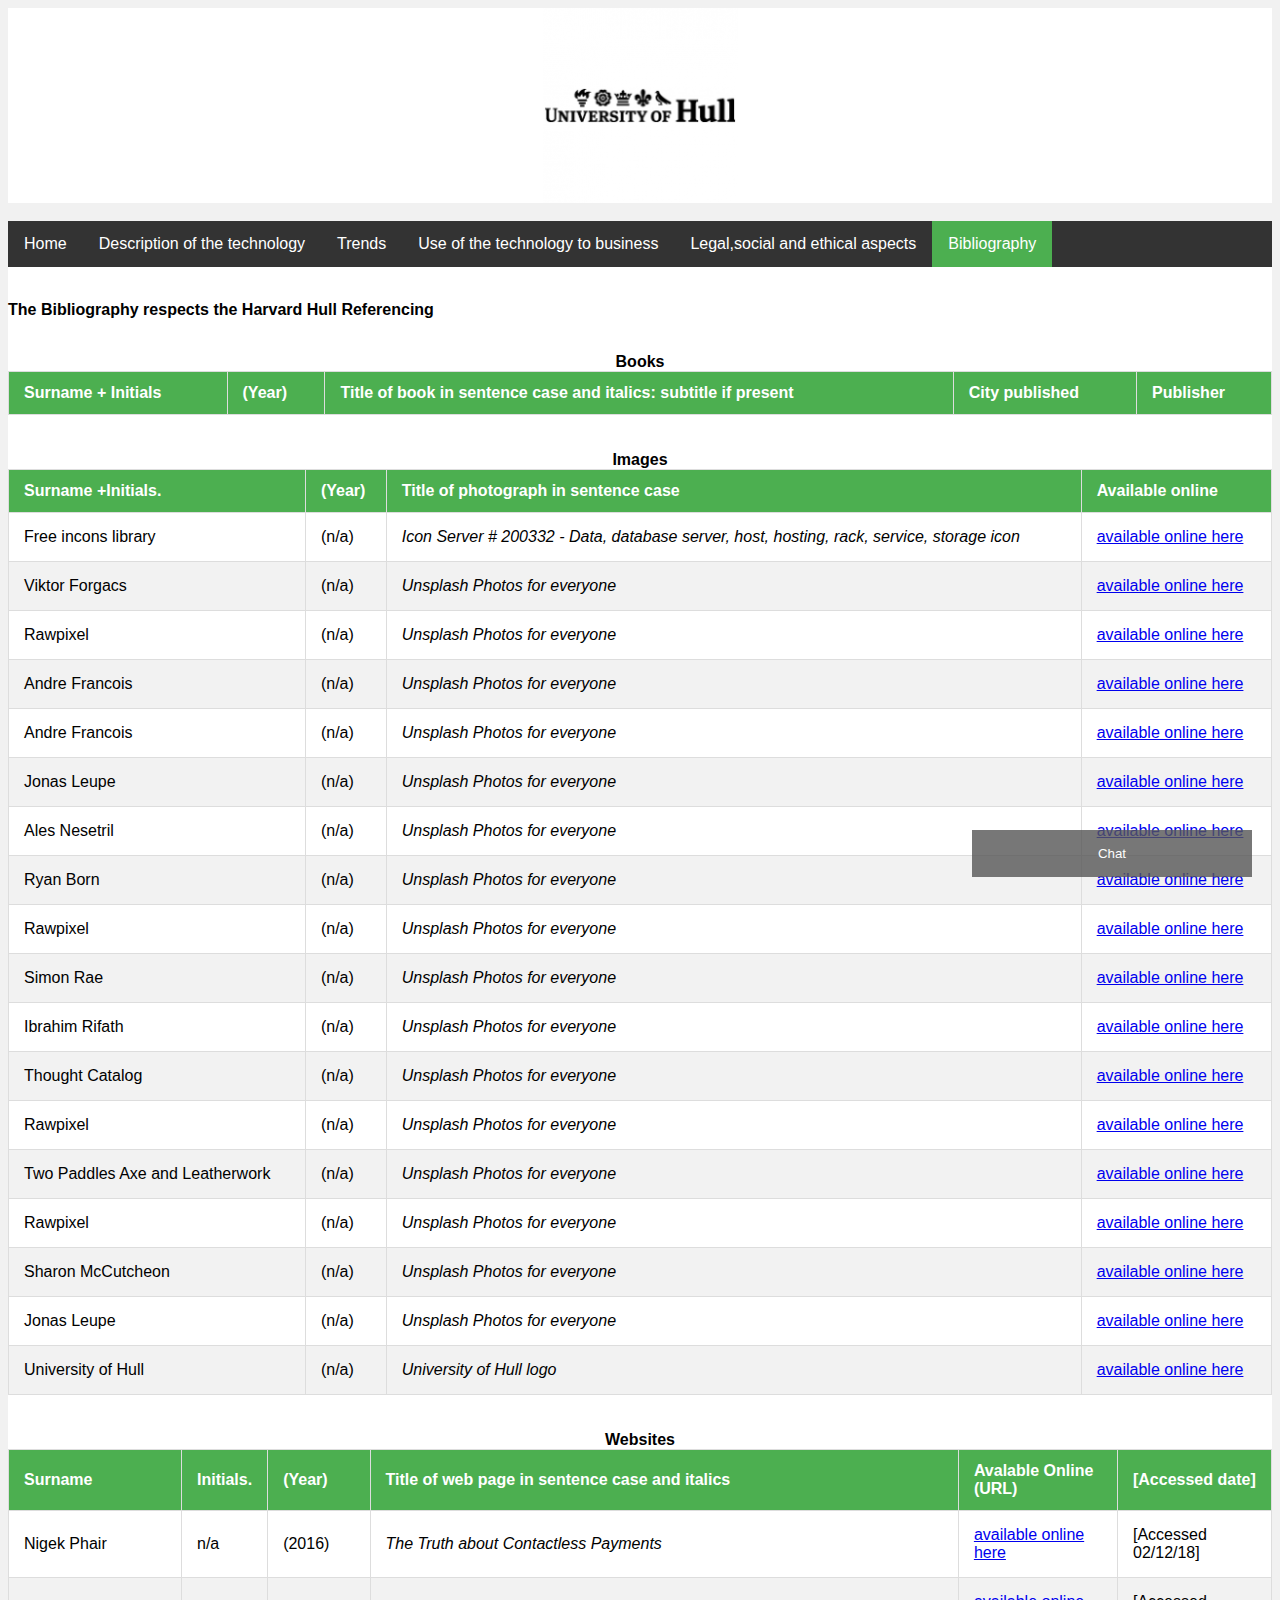
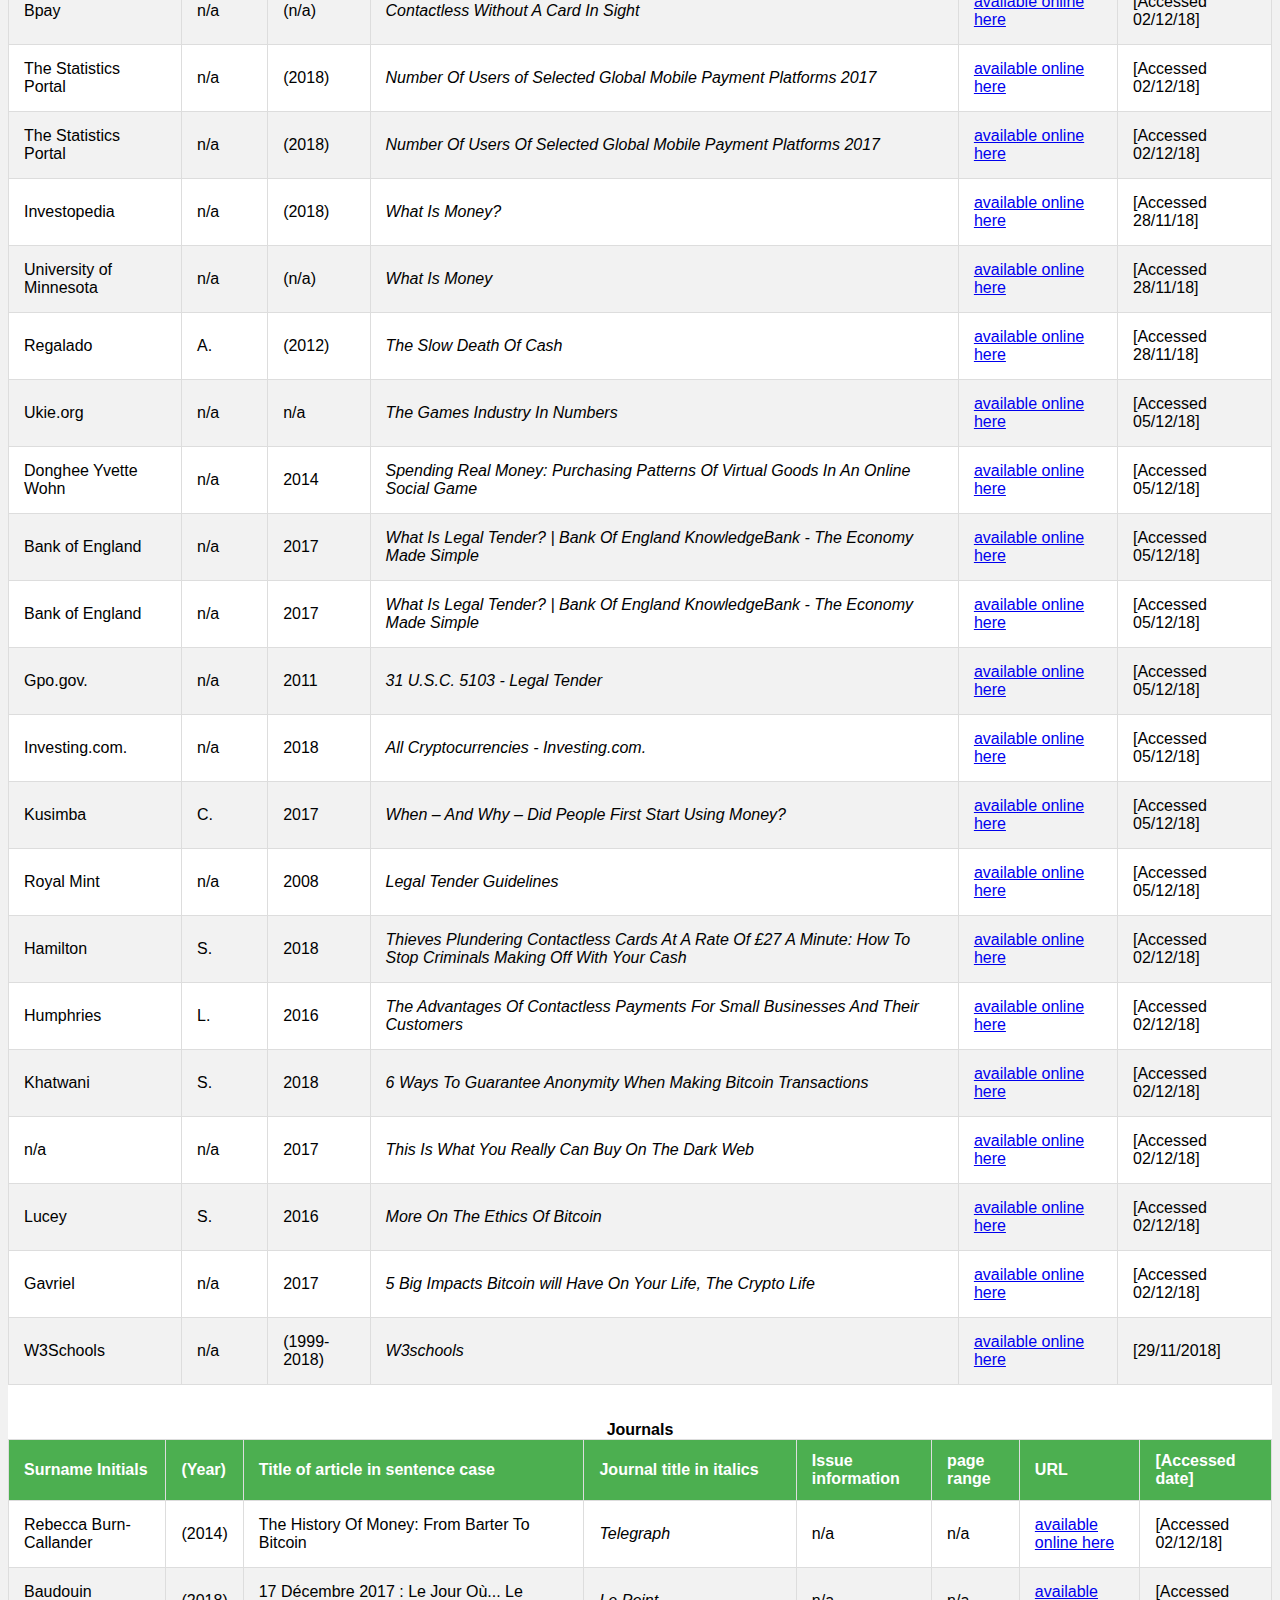
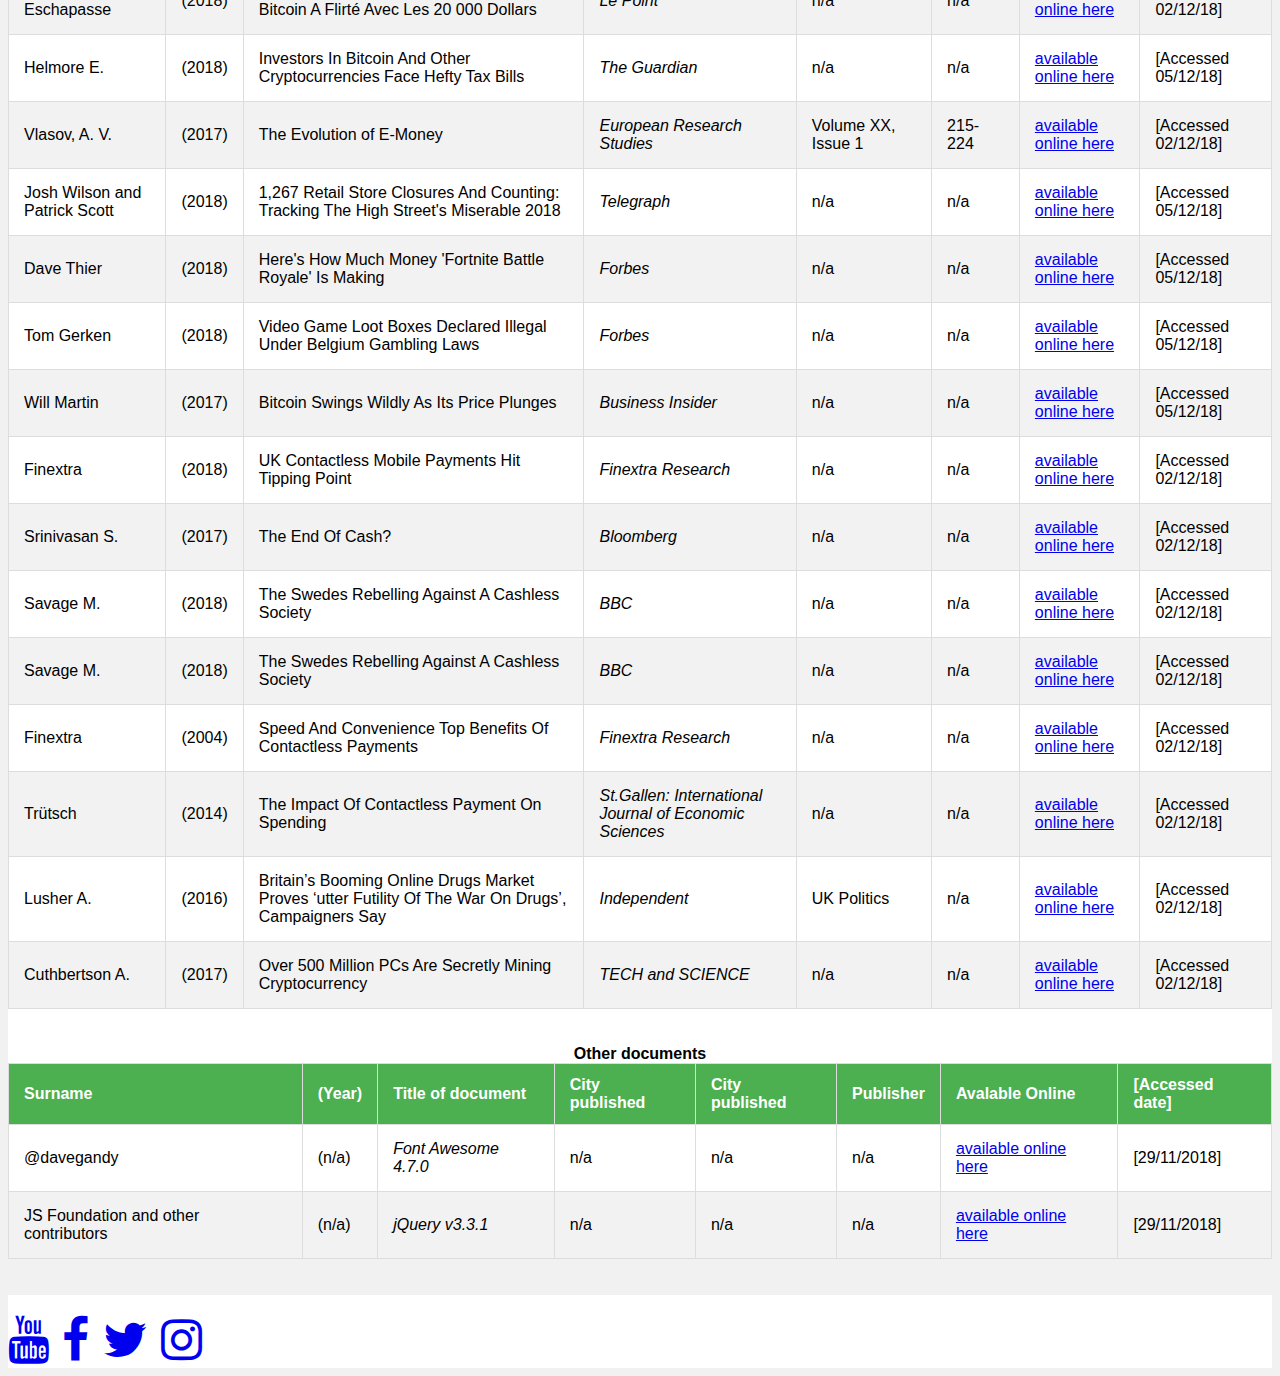
==== commit d55a5e7c: "add references" ====
--- a/html/bibliography.html
+++ b/html/bibliography.html
@@ -330,6 +330,54 @@
                             <td>[Accessed 05/12/18]</td>
                         </tr>
                         <tr>
+                            <td>Hamilton</td>
+                            <td>S.</td>
+                            <td>2018</td>
+                            <td class="italicTable">Thieves Plundering Contactless Cards At A Rate Of £27 A Minute: How To Stop Criminals Making Off With Your Cash</td>
+                            <td><a href="https://www.thisismoney.co.uk/money/beatthescammers/article-5641861/Thieves-plundering-contactless-cards-rate-27-minute.html" target="_blank">available online here</a></td>
+                            <td>[Accessed 02/12/18]</td>
+                        </tr>
+                        <tr>
+                            <td>Humphries</td>
+                            <td>L.</td>
+                            <td>2016</td>
+                            <td class="italicTable">The Advantages Of Contactless Payments For Small Businesses And Their Customers</td>
+                            <td><a href="https://www.business-achievers.com/general/advantages-contactless-payments-small-businesses-customers" target="_blank">available online here</a></td>
+                            <td>[Accessed 02/12/18]</td>
+                        </tr>
+                        <tr>
+                            <td>Khatwani</td>
+                            <td>S.</td>
+                            <td>2018</td>
+                            <td class="italicTable">6 Ways To Guarantee Anonymity When Making Bitcoin Transactions</td>
+                            <td><a href="https://coinsutra.com/anonymous-bitcoin-transactions/" target="_blank">available online here</a></td>
+                            <td>[Accessed 02/12/18]</td>
+                        </tr>
+                        <tr>
+                            <td>n/a</td>
+                            <td>n/a</td>
+                            <td>2017</td>
+                            <td class="italicTable">This Is What You Really Can Buy On The Dark Web</td>
+                            <td><a href="https://www.deepweb-sites.com/things-you-can-buy-on-the-dark-web/" target="_blank">available online here</a></td>
+                            <td>[Accessed 02/12/18]</td>
+                        </tr>
+                        <tr>
+                            <td>Lucey</td>
+                            <td>S.</td>
+                            <td>2016</td>
+                            <td class="italicTable">More On The Ethics Of Bitcoin</td>
+                            <td><a href="https://sevenpillarsinstitute.org/more-on-the-ethics-of-bitcoin/" target="_blank">available online here</a></td>
+                            <td>[Accessed 02/12/18]</td>
+                        </tr>
+                        <tr>
+                            <td>Gavriel</td>
+                            <td>n/a</td>
+                            <td>2017</td>
+                            <td class="italicTable">5 Big Impacts Bitcoin will Have On Your Life, The Crypto Life</td>
+                            <td><a href="https://wirexapp.com/5-big-impacts-bitcoin-will-have-on-your-life/" target="_blank">available online here</a></td>
+                            <td>[Accessed 02/12/18]</td>
+                        </tr>
+                        <tr>
                             <td>W3Schools</td>
                             <td>n/a</td>
                             <td>(1999-2018)</td>
@@ -431,14 +479,92 @@
                             <td>Will Martin</td>
                             <td>(2017)</td>
                             <td>Bitcoin Swings Wildly As Its Price Plunges</td>
-                            <td class="italicTable">Business Inside</th>
+                            <td class="italicTable">Business Insider</th>
                             <td>n/a</td>
                             <td>n/a</td>
                             <td><a href="http://uk.businessinsider.com/bitcoin-price-drops-plunges-friday-december-22-2017-12?r=US&IR=T" target="_blank">available online here</a></td>
                             <td>[Accessed 05/12/18]</td>
                         </tr>
-
-
+                        <tr>
+                            <td>Finextra</td>
+                            <td>(2018)</td>
+                            <td>UK Contactless Mobile Payments Hit Tipping Point</td>
+                            <td class="italicTable">Finextra Research</th>
+                            <td>n/a</td>
+                            <td>n/a</td>
+                            <td><a href="https://www.finextra.com/newsarticle/31753/uk-contactless-mobile-payments-hit-tipping-point" target="_blank">available online here</a></td>
+                            <td>[Accessed 02/12/18]</td>
+                        </tr>
+                        <tr>
+                            <td>Srinivasan S.</td>
+                            <td>(2017)</td>
+                            <td>The End Of Cash?</td>
+                            <td class="italicTable">Bloomberg</th>
+                            <td>n/a</td>
+                            <td>n/a</td>
+                            <td><a href="https://www.bloomberg.com/quicktake/the-end-of-cash" target="_blank">available online here</a></td>
+                            <td>[Accessed 02/12/18]</td>
+                        </tr>
+                        <tr>
+                            <td>Savage M.</td>
+                            <td>(2018)</td>
+                            <td>The Swedes Rebelling Against A Cashless Society</td>
+                            <td class="italicTable">BBC</th>
+                            <td>n/a</td>
+                            <td>n/a</td>
+                            <td><a href="https://www.bbc.co.uk/news/business-43645676" target="_blank">available online here</a></td>
+                            <td>[Accessed 02/12/18]</td>
+                        </tr>
+                        <tr>
+                            <td>Savage M.</td>
+                            <td>(2018)</td>
+                            <td>The Swedes Rebelling Against A Cashless Society</td>
+                            <td class="italicTable">BBC</th>
+                            <td>n/a</td>
+                            <td>n/a</td>
+                            <td><a href="https://www.bbc.co.uk/news/business-43645676" target="_blank">available online here</a></td>
+                            <td>[Accessed 02/12/18]</td>
+                        </tr>
+                        <tr>
+                            <td>Finextra</td>
+                            <td>(2004)</td>
+                            <td>Speed And Convenience Top Benefits Of Contactless Payments</td>
+                            <td class="italicTable">Finextra Research</th>
+                            <td>n/a</td>
+                            <td>n/a</td>
+                            <td><a href="https://www.finextra.com/newsarticle/11663/speed-and-convenience-top-benefits-of-contactless-payments" target="_blank">available online here</a></td>
+                            <td>[Accessed 02/12/18]</td>
+                        </tr>
+                        <tr>
+                            <td>Trütsch</td>
+                            <td>(2014)</td>
+                            <td>The Impact Of Contactless Payment On Spending</td>
+                            <td class="italicTable">St.Gallen: International Journal of Economic Sciences</th>
+                            <td>n/a</td>
+                            <td>n/a</td>
+                            <td><a href="http://www.iises.net/download/Soubory/IJOES/V3N4/pp70-98_ijoesV3N4.pdf" target="_blank">available online here</a></td>
+                            <td>[Accessed 02/12/18]</td>
+                        </tr>
+                        <tr>
+                            <td>Lusher A.</td>
+                            <td>(2016)</td>
+                            <td>Britain’s Booming Online Drugs Market Proves ‘utter Futility Of The War On Drugs’, Campaigners Say</td>
+                            <td class="italicTable">Independent</th>
+                            <td>UK Politics</td>
+                            <td>n/a</td>
+                            <td><a href="https://www.independent.co.uk/news/uk/politics/dark-web-darknet-dark-net-war-on-drugs-futile-uk-largest-online-drugs-market-in-europe-silk-road-fbi-a7183141.html " target="_blank">available online here</a></td>
+                            <td>[Accessed 02/12/18]</td>
+                        </tr>
+                        <tr>
+                            <td>Cuthbertson A.</td>
+                            <td>(2017)</td>
+                            <td>Over 500 Million PCs Are Secretly Mining Cryptocurrency</td>
+                            <td class="italicTable">TECH and SCIENCE</th>
+                            <td>n/a</td>
+                            <td>n/a</td>
+                            <td><a href="https://www.newsweek.com/500-million-pcs-secretly-mining-cryptocurrency-research-bitcoin-683982 " target="_blank">available online here</a></td>
+                            <td>[Accessed 02/12/18]</td>
+                        </tr>
                     </tbody>
                 </table>
                 <br/>
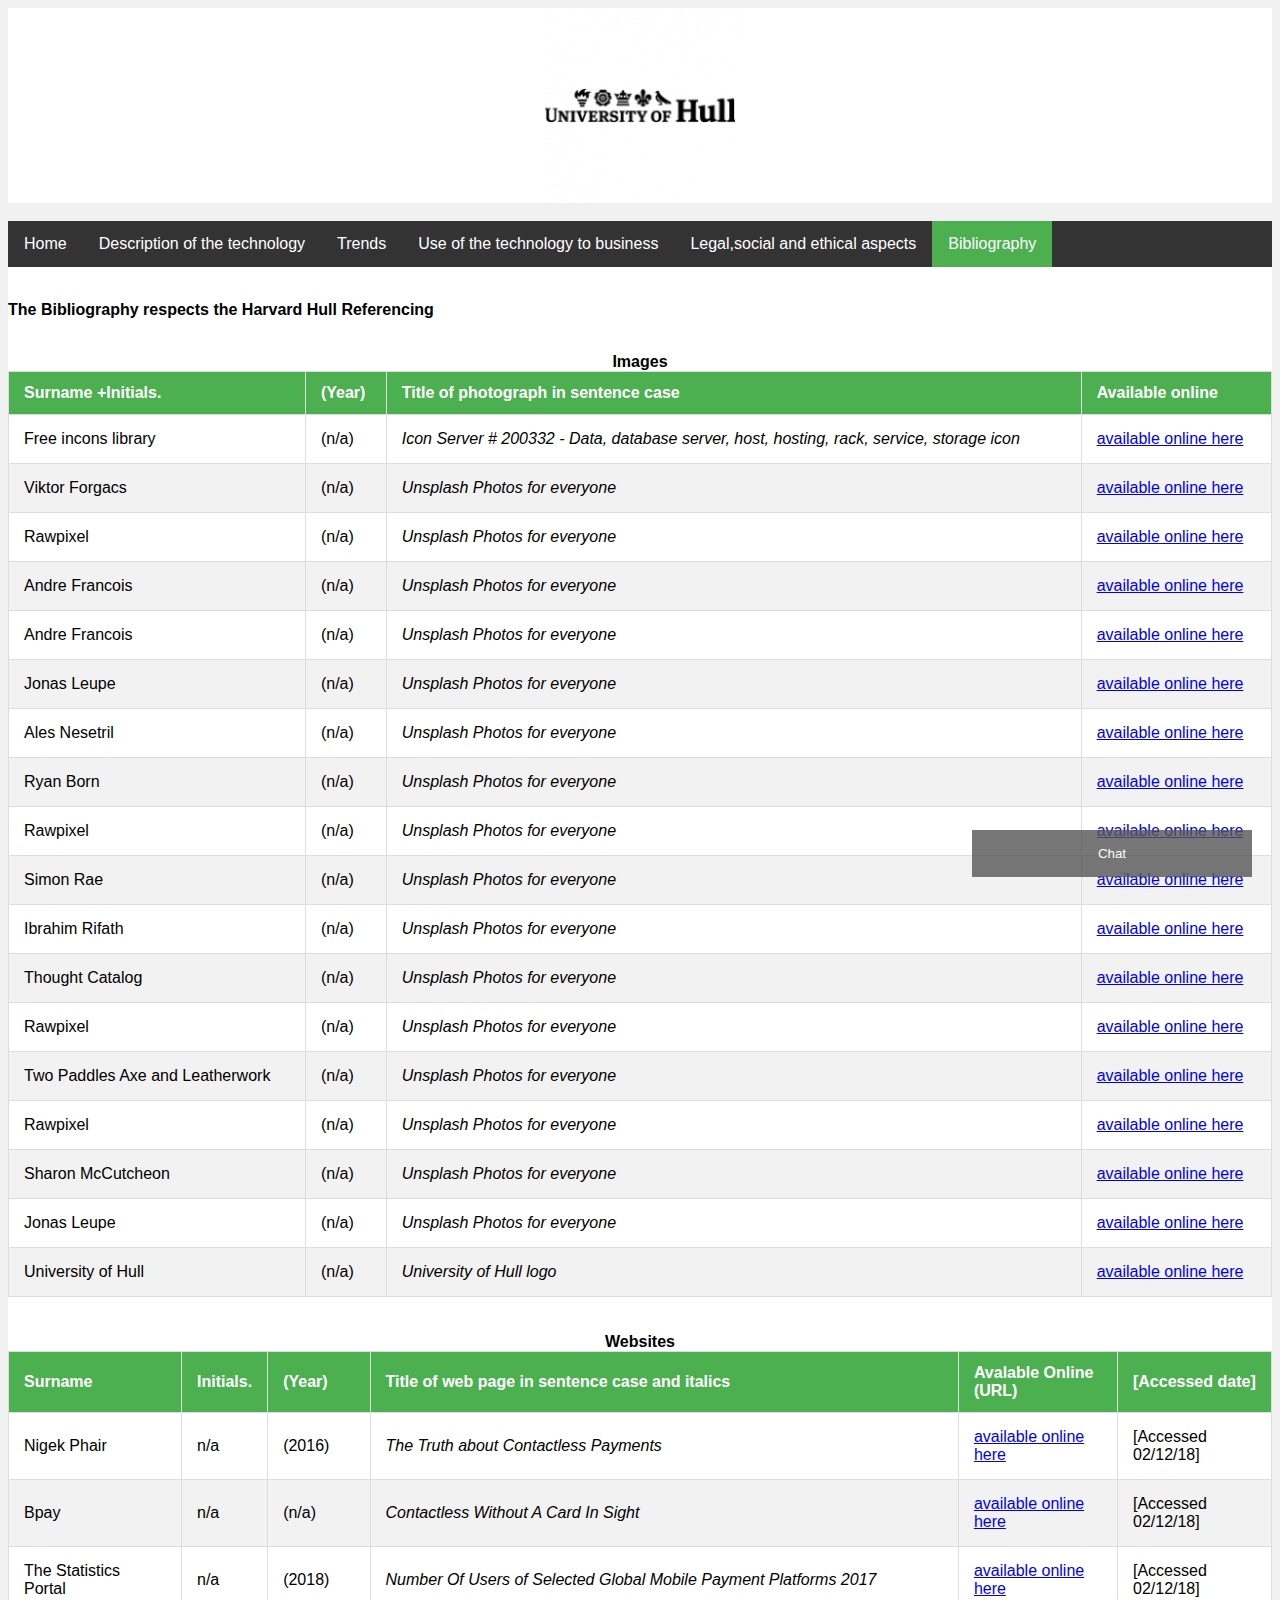
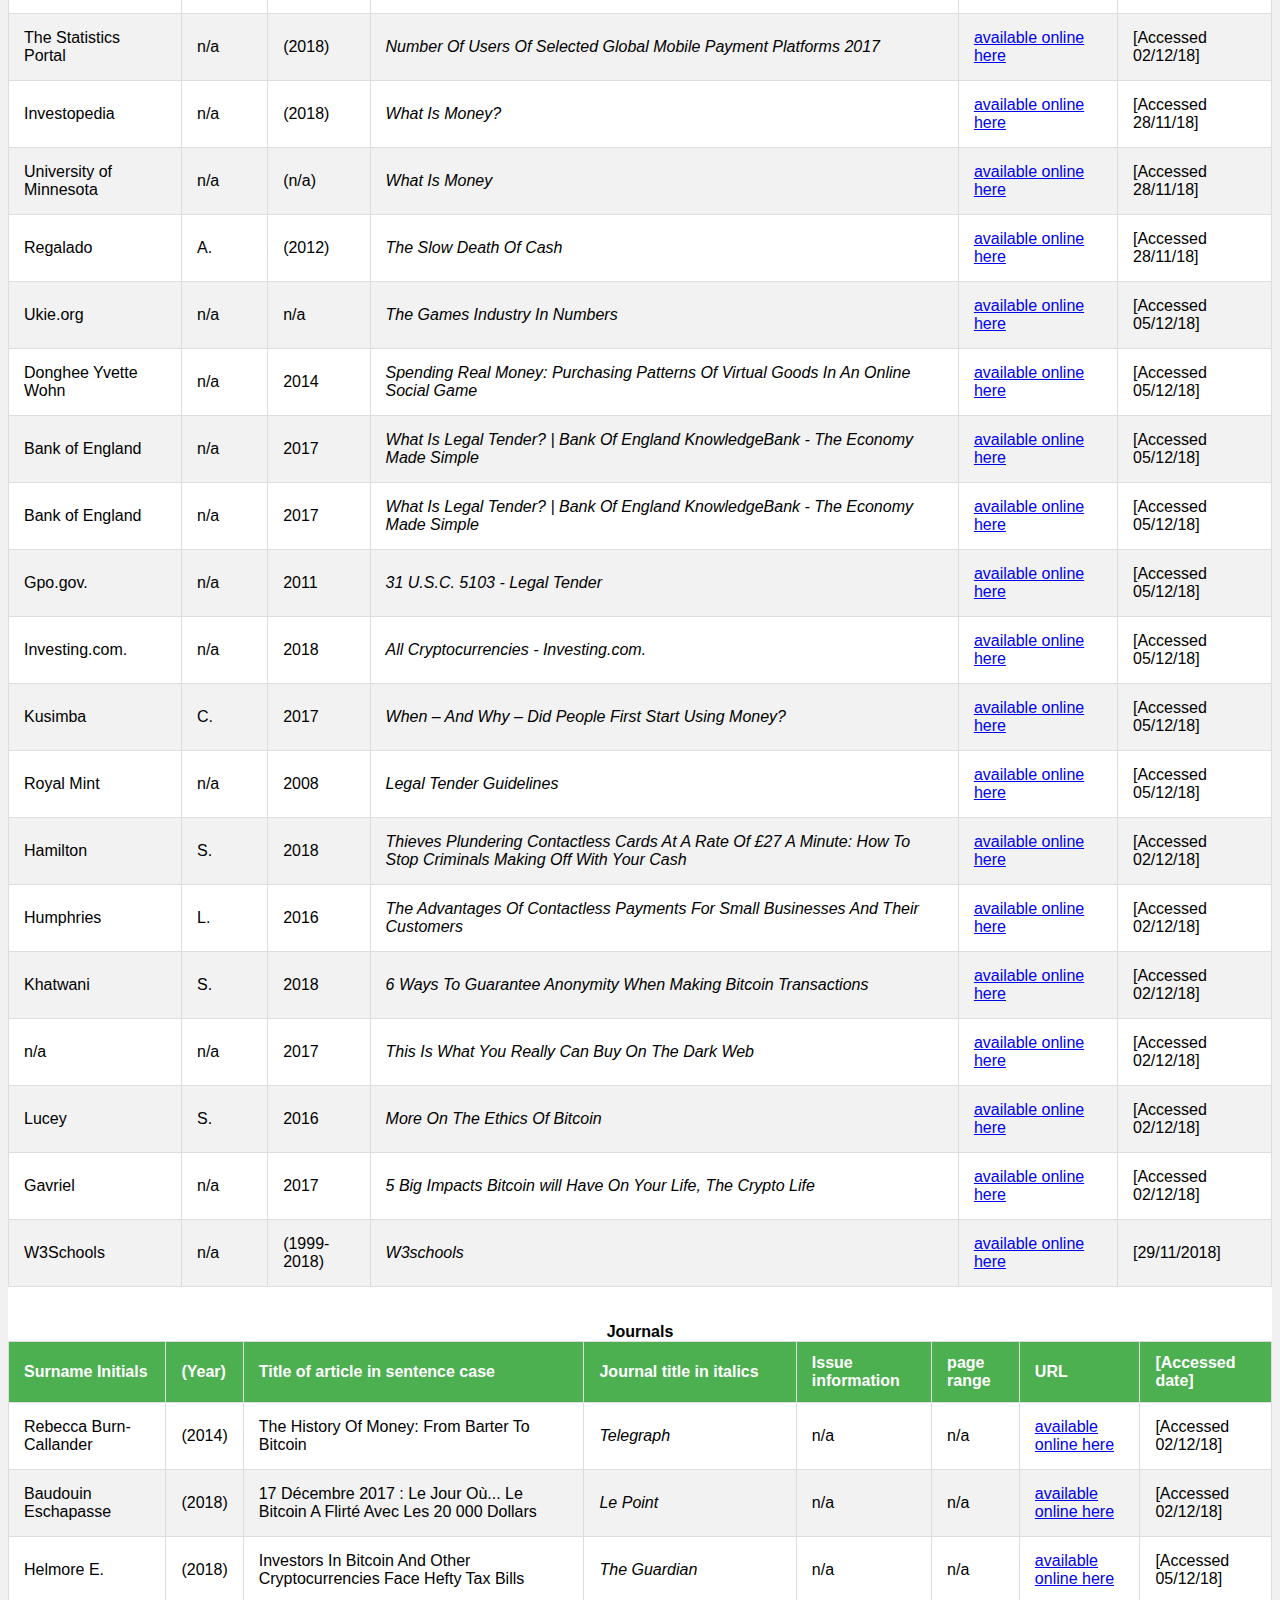
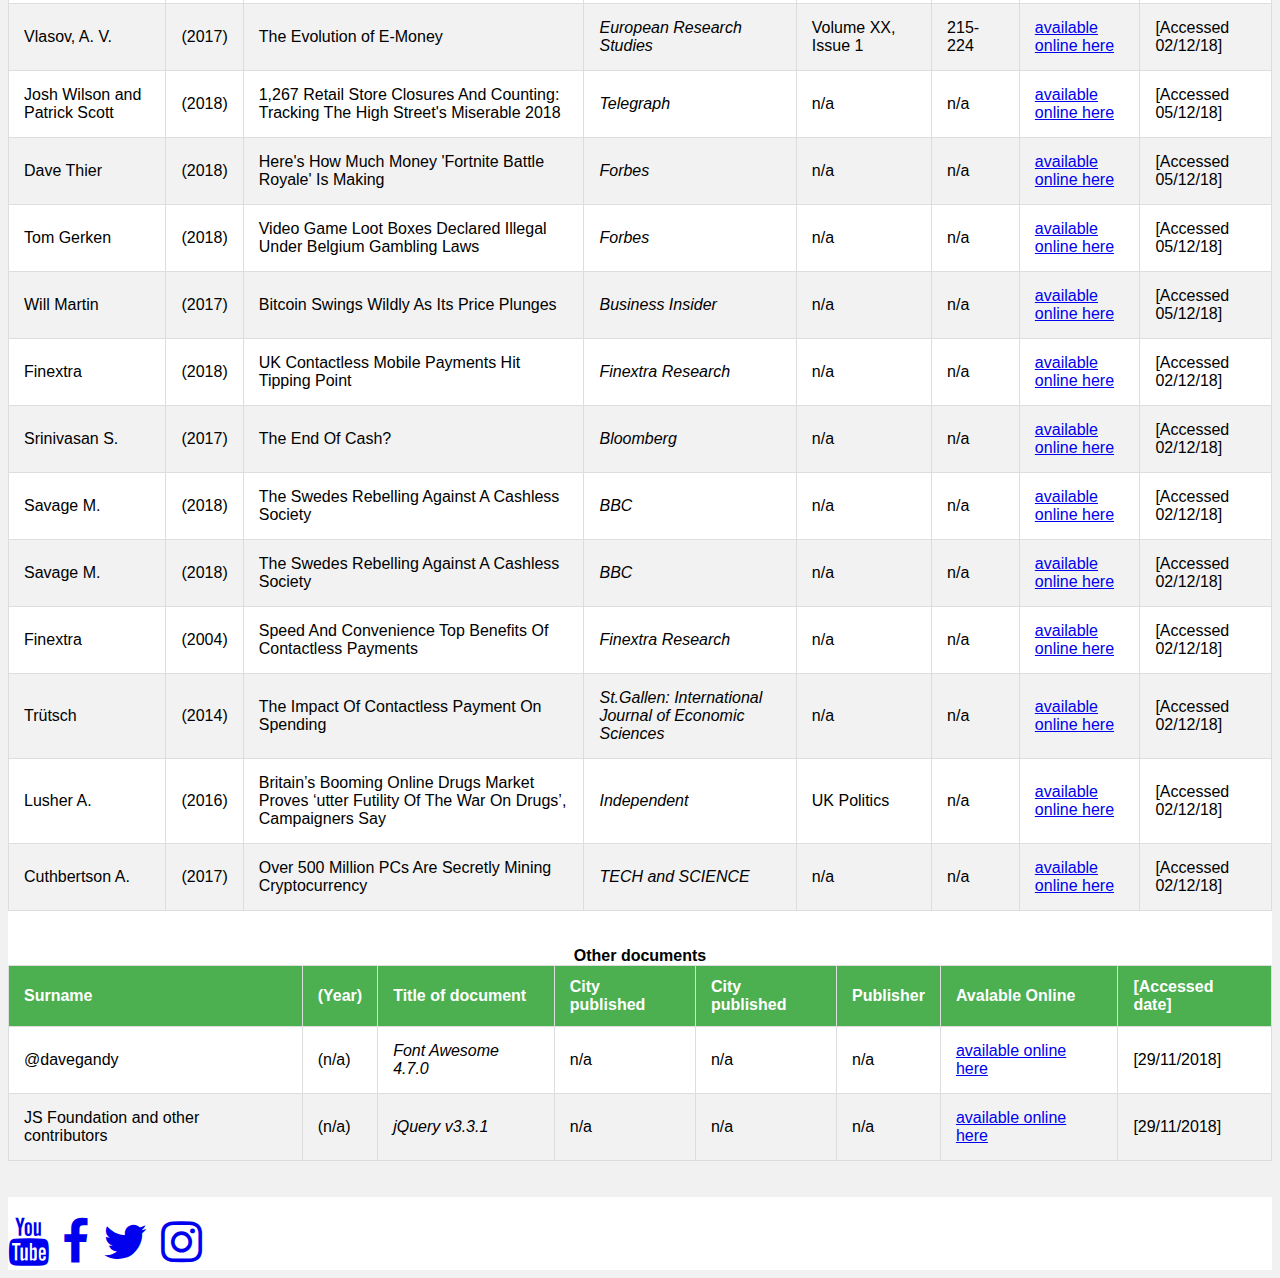
==== commit 740a7315: "remove unused files or web section" ====
--- a/html/bibliography.html
+++ b/html/bibliography.html
@@ -37,31 +37,6 @@
                     <p class="bold">The Bibliography respects the Harvard Hull Referencing</p>
                 </article>
                 <br/>
-                <!--Bibliography books-->
-                <table class="tablePresentation" style="overflow-x:auto;">
-                    <caption class="boldTable">Books</caption>
-                    <thead>
-                        <tr>
-                            <th>Surname + Initials</th>
-                            <th>(Year)</th>
-                            <th>Title of book in sentence case and italics: subtitle if present</th>
-                            <th>City published</th>
-                            <th>Publisher</th>
-                        </tr>
-                    </thead>
-                    <tbody>
-<!--                        <tr>
-                            <td>Kenneth C. Laudon, and Jane P. Laudon</td>
-                            <td>(2016)</td>
-                            <td class="italicTable">Essentials Of Management Information Systems</td>
-                            <td>England: Harlow</td>
-                            <td>Pearson Education Limited</td>
-                        </tr>
- -->
-                    </tbody>
-                </table>
-                <br/>
-                <br/>
                 <!--Bibliography Images-->
                 <table class="tablePresentation" style="overflow-x:auto;">
                     <caption class="boldTable">Images</caption>
@@ -272,15 +247,6 @@
                             <td><a href="https://www.researchgate.net/publication/266655528_Spending_real_money_Purchasing_patterns_of_virtual_goods_in_an_online_social_game" target="_blank">available online here</a></td>
                             <td>[Accessed 05/12/18]</td>
                         </tr>
-<!--                        <tr>
-                            <td>Richard Rutter</td>
-                            <td>n/a</td>
-                            <td>(1997-1998)</td>
-                            <td class="italicTable">Sizzling HTML Jalfrezi</td>
-                            <td><a href="http://html.ccg.cz/iniframe.htm" target="_blank">http://html.ccg.cz/iniframe.htm</a></td>
-                            <td>[Accessed 15/11/2018]</td>
-                        </tr>
- -->
                         <tr>
                             <td>Bank of England</td>
                             <td>n/a</td>
